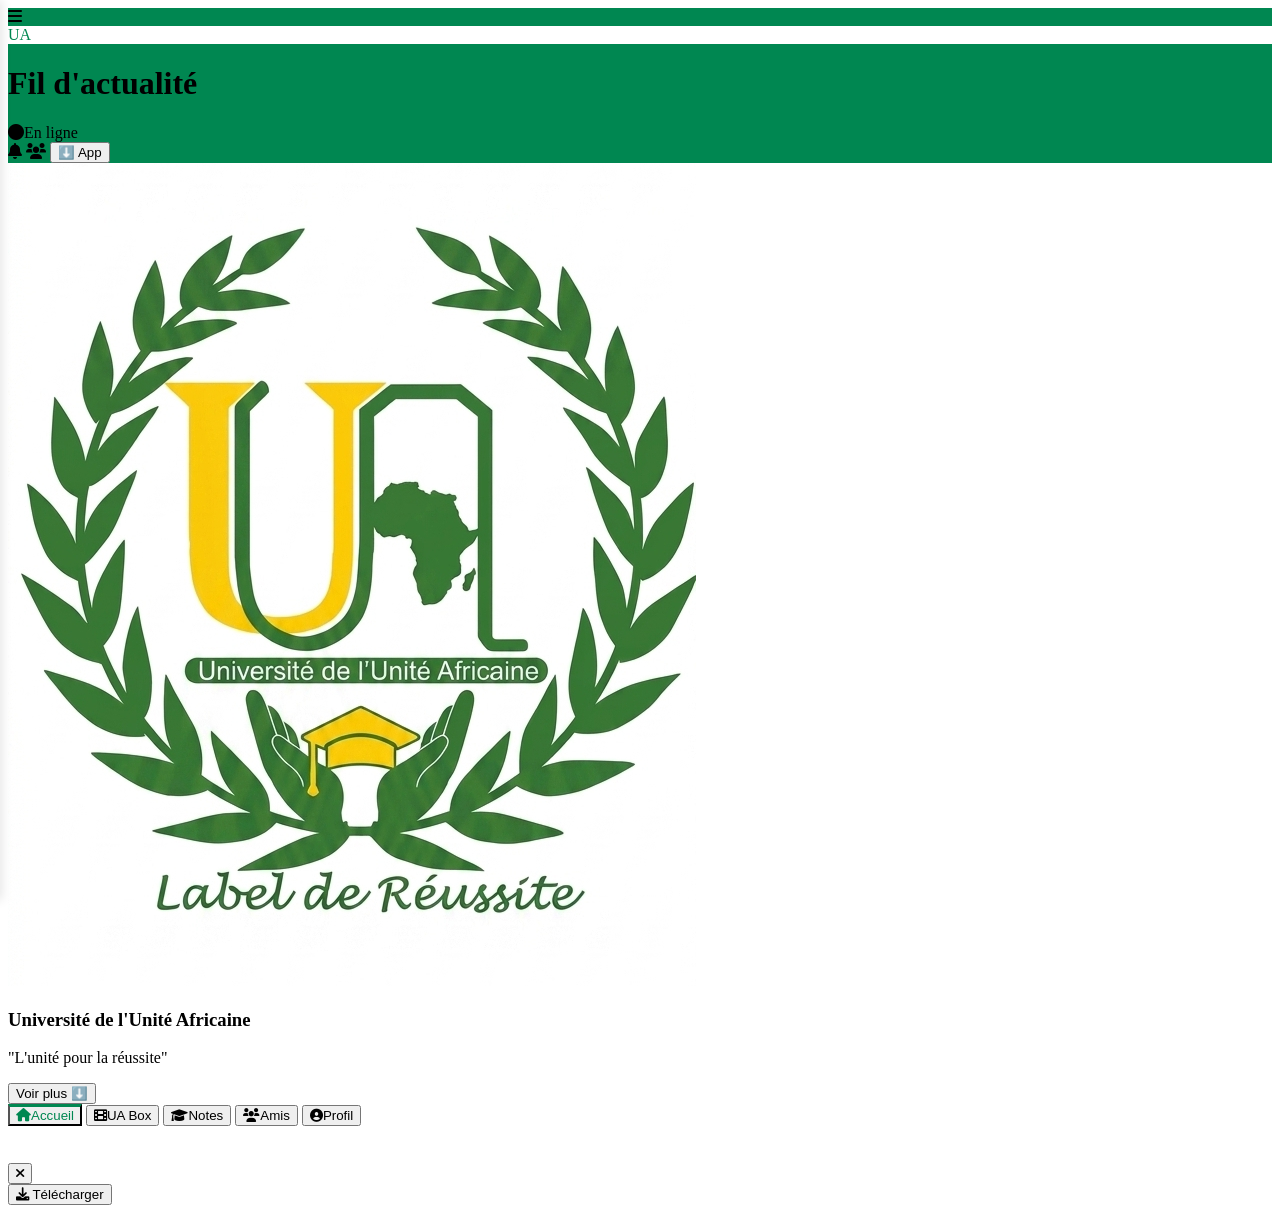
==== index.html @ 9faaa914 "Add music query for YouTube in index.html" ====
<!DOCTYPE html>
<html lang="fr">
<head>
    <meta charset="UTF-8">
    <meta name="viewport" content="width=device-width, initial-scale=1.0">
    <title>UA Social - Université de l'Unité Africaine</title>
    <script src="https://cdn.tailwindcss.com"></script>
    <link rel="stylesheet" href="https://cdnjs.cloudflare.com/ajax/libs/font-awesome/6.0.0/css/all.min.css">
    <link rel="manifest" href="manifest.json">
    <link rel="apple-touch-icon" sizes="192x192" href="logo-192.png">
    <link rel="icon" type="image/png" sizes="512x512" href="logo-512.png">
    <script src="https://cdn.jsdelivr.net/npm/browser-image-compression@2.0.2/dist/browser-image-compression.min.js"></script>
    
    <script src="https://www.gstatic.com/firebasejs/11.0.0/firebase-app-compat.js"></script>
    <script src="https://www.gstatic.com/firebasejs/11.0.0/firebase-firestore-compat.js"></script>
    <script src="https://www.gstatic.com/firebasejs/11.0.0/firebase-auth-compat.js"></script>
    <script src="https://www.gstatic.com/firebasejs/11.0.0/firebase-storage-compat.js"></script>
    
    <style>
        .ua-green { background-color: #008751; }
        .active-nav { color: #008751 !important; border-top: 3px solid #008751; }
        .view-section { display: none; }
        .view-section.active { display: block; animation: fadeIn 0.25s ease-out; }
        @keyframes fadeIn { from { opacity: 0; transform: translateY(6px); } to { opacity: 1; transform: translateY(0); } }
        .card-shadow { box-shadow: 0 10px 25px -5px rgba(0, 0, 0, 0.1); }
        .input-pro { width: 100%; background: #f3f4f6; border-radius: 15px; padding: 12px 15px; border: 2px solid transparent; outline: none; transition: 0.3s; font-size: 14px; }
        .input-pro:focus { border-color: #008751; background: white; }
        .ua-logo { background: white; }
        .ua-logo span { color: #008751 !important; }
        .no-scrollbar::-webkit-scrollbar { display: none; }
        
        #ua-toast { 
            position: fixed; bottom: 100px; left: 50%; transform: translateX(-50%) translateY(100px); 
            background: #1f2937; color: white; padding: 12px 24px; border-radius: 50px; 
            font-weight: 600; font-size: 13px; z-index: 1000; transition: all 0.4s ease; 
            opacity: 0; display: flex; align-items: center; gap: 10px; box-shadow: 0 10px 15px rgba(0,0,0,0.3);
        }
        #ua-toast.show { transform: translateX(-50%) translateY(0); opacity: 1; }

        .sidebar { position: fixed; top: 0; left: -280px; width: 280px; height: 100%; background: white; z-index: 300; transition: left 0.3s ease; box-shadow: 2px 0 10px rgba(0,0,0,0.1); overflow-y: auto; }
        .sidebar.open { left: 0; }
        .sidebar-overlay { position: fixed; top: 0; left: 0; width: 100%; height: 100%; background: rgba(0,0,0,0.5); z-index: 299; display: none; }
        .sidebar-overlay.open { display: block; }
        .menu-item { padding: 12px 20px; border-bottom: 1px solid #e5e7eb; cursor: pointer; transition: background 0.2s; }
        .menu-item:hover { background: #f3f4f6; }
        .line-clamp-2 { display: -webkit-box; -webkit-line-clamp: 2; -webkit-box-orient: vertical; overflow: hidden; }
        .box-cat-btn.active-cat { background: #008751 !important; color: white !important; }
        
        .story-progress-bar { height: 3px; background: rgba(255,255,255,0.4); flex: 1; border-radius: 2px; overflow: hidden; }
        .story-progress-fill { height: 100%; background: white; width: 0%; transition: width 0.1s linear; }
    </style>
</head>
<body class="bg-gray-100 font-sans pb-24">

    <div id="ua-toast"><i class="fas fa-info-circle text-yellow-400"></i><span id="toast-message"></span></div>

    <div id="sidebarOverlay" class="sidebar-overlay" onclick="closeSidebar()"></div>
    <div id="sidebar" class="sidebar">
        <div class="ua-green text-white p-4 text-center font-bold">Menu UA Social</div>
        <div class="menu-item" onclick="closeSidebar(); switchView('home')"><i class="fas fa-home w-6"></i> Accueil</div>
        <div class="menu-item" onclick="closeSidebar(); switchView('box')"><i class="fas fa-film w-6"></i> UA Box</div>
        <div class="menu-item" onclick="closeSidebar(); switchView('notes')"><i class="fas fa-graduation-cap w-6"></i> Mes notes</div>
        <div class="menu-item" onclick="closeSidebar(); switchView('community')"><i class="fas fa-users w-6"></i> Amis</div>
        <div class="menu-item" onclick="closeSidebar(); switchView('profile')"><i class="fas fa-user-circle w-6"></i> Mon profil</div>
        <div class="menu-item text-red-600 font-bold" onclick="closeSidebar(); handleLogout()"><i class="fas fa-sign-out-alt w-6"></i> Déconnexion</div>
    </div>

    <header class="ua-green text-white p-4 sticky top-0 z-50 shadow-md flex justify-between items-center">
        <div class="flex items-center gap-2">
            <i class="fas fa-bars text-xl cursor-pointer hover:text-green-200" onclick="openSidebar()"></i>
            <div class="ua-logo w-10 h-10 bg-white rounded-full flex items-center justify-center text-xl font-bold"><span>U</span><span>A</span></div>
            <div>
                <h1 id="pageTitle" class="text-lg font-bold">Fil d'actualité</h1>
                <div class="flex items-center gap-1 text-xs"><i id="statusIcon" class="fas fa-circle text-green-400 text-[8px]"></i><span id="statusText" class="text-green-200 text-[10px]">En ligne</span></div>
            </div>
        </div>
        <div class="flex gap-4 items-center">
            <i class="fas fa-bell text-xl"></i>
            <i class="fas fa-users text-xl cursor-pointer" onclick="switchView('community')"></i>
            <button onclick="installApp()" id="installBtn" class="text-sm bg-white text-green-700 px-3 py-1 rounded-full font-bold hover:bg-green-100 transition shadow flex items-center gap-1">⬇️ App</button>
        </div>
    </header>

    <main class="max-w-md mx-auto p-4">
        <!-- Accueil -->
        <section id="view-home" class="view-section active space-y-4">
            <div class="bg-white rounded-3xl p-6 shadow-sm border border-gray-100 text-center">
                <img src="logo-ua.png" alt="Université de l'Unité Africaine" class="w-40 h-40 rounded-full mx-auto object-cover border-4 border-green-500 shadow-md cursor-pointer hover:scale-105 transition-transform duration-300" onclick="openImageModal(this.src)">
                <h3 class="font-bold text-green-700 text-xl mt-3">Université de l'Unité Africaine</h3>
                <p class="text-sm text-gray-600 italic mt-1">"L'unité pour la réussite"</p>
            </div>
            <div id="articles-container" class="space-y-4"></div>
            <div id="news-feed" class="space-y-4 mt-4 pb-4"></div>
            <div id="load-more-container" class="text-center hidden">
                <button id="load-more-btn" onclick="loadMoreArticles()" class="bg-gray-200 hover:bg-gray-300 text-gray-700 px-6 py-2 rounded-full text-sm font-bold transition">Voir plus ⬇️</button>
            </div>
        </section>

        <!-- UA BOX (Recherche vidéo, streaming & hors-ligne) -->
        <section id="view-box" class="view-section space-y-3">
            <div class="bg-gradient-to-br from-green-600 to-emerald-700 p-5 rounded-3xl text-white shadow-lg">
                <div class="flex items-center gap-3">
                    <div class="text-3xl">🎬</div>
                    <div>
                        <h2 class="text-xl font-black">UA Box</h2>
                        <p class="text-xs opacity-90">Films, documentaires, actu & vidéos académiques</p>
                    </div>
                </div>
                <div class="mt-3 relative">
                    <input type="text" id="boxSearch" placeholder="Rechercher une vidéo, un film..." class="w-full bg-white/95 text-gray-800 rounded-full pl-10 pr-4 py-2.5 text-sm outline-none" onkeydown="if(event.key==='Enter') doBoxSearch()">
                    <i class="fas fa-search absolute left-4 top-3 text-gray-400"></i>
                    <button onclick="doBoxSearch()" class="absolute right-1 top-1 ua-green text-white w-8 h-8 rounded-full text-xs"><i class="fas fa-arrow-right"></i></button>
                </div>
            </div>

            <div id="boxCategories" class="flex gap-2 overflow-x-auto no-scrollbar pb-1">
                <button onclick="setBoxCategory('afrique')" data-cat="afrique" class="box-cat-btn active-cat whitespace-nowrap px-4 py-2 rounded-full text-xs font-bold bg-gray-100 text-gray-700">🌍 Afrique</button>
                <button onclick="setBoxCategory('docs')" data-cat="docs" class="box-cat-btn whitespace-nowrap px-4 py-2 rounded-full text-xs font-bold bg-gray-100 text-gray-700">📖 Documentaires</button>
                <button onclick="setBoxCategory('films')" data-cat="films" class="box-cat-btn whitespace-nowrap px-4 py-2 rounded-full text-xs font-bold bg-gray-100 text-gray-700">🎬 Films</button>
                <button onclick="setBoxCategory('actu')" data-cat="actu" class="box-cat-btn whitespace-nowrap px-4 py-2 rounded-full text-xs font-bold bg-gray-100 text-gray-700">📰 Actu</button>
                <button onclick="setBoxCategory('musique')" data-cat="musique" class="box-cat-btn whitespace-nowrap px-4 py-2 rounded-full text-xs font-bold bg-gray-100 text-gray-700">🎵 Musique</button>
                <button onclick="showOffline()" id="offlineTab" class="box-cat-btn whitespace-nowrap px-4 py-2 rounded-full text-xs font-bold bg-gray-100 text-gray-700">⬇️ Hors ligne</button>
            </div>

            <div id="offlinePanel" class="hidden space-y-2">
                <div class="bg-green-50 border border-green-200 p-3 rounded-2xl text-[11px] text-green-800">
                    <i class="fas fa-info-circle"></i> Téléchargez quand vous avez du réseau, regardez hors ligne après.
                </div>
                <div id="offlineList" class="space-y-2"></div>
            </div>

            <div id="boxGrid" class="grid grid-cols-2 gap-3"></div>
            <div id="boxLoader" class="text-center py-8">
                <i class="fas fa-spinner fa-spin text-green-600 text-3xl"></i>
                <p class="text-xs text-gray-500 mt-2">Chargement...</p>
            </div>
            <div id="boxEmpty" class="hidden text-center py-10">
                <div class="text-5xl mb-2">🎬</div>
                <p class="text-sm text-gray-500">Aucun résultat.<br>Essayez une autre recherche.</p>
            </div>
            <button id="boxMoreBtn" onclick="loadMoreBox()" class="hidden w-full bg-gray-200 hover:bg-gray-300 text-gray-700 py-3 rounded-2xl text-sm font-bold transition">Voir plus ⬇️</button>
        </section>

        <!-- Notes -->
        <section id="view-notes" class="view-section">
            <div class="bg-white p-6 rounded-[35px] card-shadow text-center">
                <h2 class="text-xl font-black mb-4 text-green-700">Résultats Académiques</h2>
                <input type="text" id="matSearch" placeholder="Votre INE (ex: INE2026)" class="input-pro text-center mb-4 uppercase">
                <button onclick="searchNotes()" class="w-full ua-green text-white py-4 rounded-2xl font-bold transition active:scale-95">VÉRIFIER</button>
                <div id="resultArea" class="mt-4 space-y-2"></div>
            </div>
        </section>

        <!-- Amis -->
        <section id="view-community" class="view-section">
            <div class="bg-white rounded-[30px] overflow-hidden border shadow-sm">
                <div class="p-4 border-b bg-gray-50">
                    <div class="relative">
                        <input type="text" id="searchFriend" placeholder="Rechercher un étudiant..." class="input-pro pl-10" onkeyup="filterFriendsList()">
                        <i class="fas fa-search absolute left-4 top-4 text-gray-400"></i>
                    </div>
                </div>
                <div id="friendsList" class="min-h-[400px] divide-y divide-gray-50"></div>
            </div>
        </section>

        <!-- Profil -->
        <section id="view-profile" class="view-section">
            <div id="register-ui" class="bg-white p-6 rounded-[35px] card-shadow space-y-4">
                <div class="relative w-24 h-24 mx-auto mb-2">
                    <img id="temp-avatar" src="https://cdn-icons-png.flaticon.com/512/149/149071.png" class="w-full h-full rounded-full object-cover border-4 border-green-100">
                    <label class="absolute bottom-0 right-0 w-8 h-8 ua-green text-white rounded-full flex items-center justify-center cursor-pointer border-2 border-white">
                        <i class="fas fa-camera text-xs"></i>
                        <input type="file" class="hidden" accept="image/*" onchange="previewImage(event)">
                    </label>
                </div>
                <h3 id="form-title" class="font-bold text-gray-800 text-lg text-center">Votre Profil UA</h3>
                <div class="grid grid-cols-2 gap-3">
                    <input type="text" id="reg-nom" placeholder="Nom *" class="input-pro" required>
                    <input type="text" id="reg-prenom" placeholder="Prénom *" class="input-pro" required>
                </div>
                <input type="text" id="reg-filiere" placeholder="Filière / Niveau *" class="input-pro" required>
                <div class="border-t pt-3 mt-2">
                    <p class="text-[11px] font-bold text-gray-500 mb-2 uppercase">Contacts</p>
                    <div class="space-y-3">
                        <div class="relative"><i class="fab fa-whatsapp absolute left-4 top-4 text-green-500 text-lg"></i><input type="tel" id="reg-tel" placeholder="Numéro WhatsApp * (ex: 22670000000)" class="input-pro pl-12" required></div>
                        <div class="relative"><i class="fab fa-snapchat absolute left-4 top-4 text-yellow-400 text-lg"></i><input type="text" id="reg-snap" placeholder="Pseudo Snapchat (optionnel)" class="input-pro pl-12"></div>
                        <div class="relative"><i class="fab fa-instagram absolute left-4 top-4 text-pink-500 text-lg"></i><input type="text" id="reg-insta" placeholder="Pseudo Instagram (optionnel)" class="input-pro pl-12"></div>
                    </div>
                </div>
                <button id="btnEnregistrer" onclick="registerUser()" class="w-full ua-green text-white py-4 rounded-2xl font-bold mt-4">ENREGISTRER</button>
                <button id="btnAnnulerModif" onclick="annulerModification()" class="hidden w-full bg-gray-200 text-gray-700 py-3 rounded-2xl font-bold mt-2">Annuler</button>
            </div>

            <div id="profile-ui" class="hidden bg-white p-8 rounded-[40px] card-shadow text-center">
                <div class="relative w-32 h-32 mx-auto mb-4">
                    <img id="user-img" src="" class="w-full h-full rounded-full border-4 border-green-500 object-cover">
                    <label class="absolute bottom-0 right-0 w-10 h-10 ua-green text-white rounded-full flex items-center justify-center cursor-pointer border-2 border-white shadow-lg">
                        <i class="fas fa-pen text-xs"></i>
                        <input type="file" class="hidden" accept="image/*" onchange="previewImage(event, true)">
                    </label>
                </div>
                <h2 id="user-full-name" class="text-2xl font-black text-gray-800"></h2>
                <p id="user-sub" class="text-green-600 font-bold text-xs uppercase tracking-wider mt-1"></p>
                <div id="profile-contacts" class="mt-5 flex justify-center gap-3 flex-wrap"></div>
                <button onclick="ouvrirModification()" class="mt-6 text-blue-600 font-bold text-xs uppercase block mx-auto">✏️ Modifier mon profil</button>
                <button onclick="handleLogout()" class="mt-4 text-red-500 font-bold text-xs uppercase block mx-auto">Se déconnecter</button>
            </div>
        </section>
    </main>

    <!-- Navigation du bas -->
    <nav class="fixed bottom-0 left-0 right-0 bg-white/90 backdrop-blur-md border-t p-2 flex justify-around shadow-2xl z-50">
        <button onclick="switchView('home')" id="nav-home" class="nav-btn flex flex-col items-center p-2 active-nav"><i class="fas fa-home text-xl"></i><span class="text-[9px] font-bold mt-1">Accueil</span></button>
        <button onclick="switchView('box')" id="nav-box" class="nav-btn flex flex-col items-center p-2 text-gray-400"><i class="fas fa-film text-xl"></i><span class="text-[9px] font-bold mt-1">UA Box</span></button>
        <button onclick="switchView('notes')" id="nav-notes" class="nav-btn flex flex-col items-center p-2 text-gray-400"><i class="fas fa-graduation-cap text-xl"></i><span class="text-[9px] font-bold mt-1">Notes</span></button>
        <button onclick="switchView('community')" id="nav-community" class="nav-btn flex flex-col items-center p-2 text-gray-400"><i class="fas fa-users text-xl"></i><span class="text-[9px] font-bold mt-1">Amis</span></button>
        <button onclick="switchView('profile')" id="nav-profile" class="nav-btn flex flex-col items-center p-2 text-gray-400"><i class="fas fa-user-circle text-xl"></i><span class="text-[9px] font-bold mt-1">Profil</span></button>
    </nav>

    <!-- Modals -->
    <div id="imageModal" class="hidden fixed inset-0 z-[200] bg-black/90 flex items-center justify-center p-4" onclick="closeImageModal()">
        <img id="modalImage" src="" class="max-w-full max-h-full object-contain rounded-lg">
    </div>

    <!-- Modal Lecteur Vidéo UA Box -->
    <div id="videoModal" class="hidden fixed inset-0 z-[300] bg-black/95 flex flex-col">
        <div class="flex justify-between items-center p-4 text-white">
            <h3 id="videoTitle" class="font-bold text-sm truncate flex-1 mr-3"></h3>
            <button onclick="closeVideoModal()" class="text-white text-2xl"><i class="fas fa-times"></i></button>
        </div>
        <div id="videoContainer" class="flex-1 flex items-center justify-center p-2"></div>
        <div class="p-4 flex justify-center gap-3">
            <button id="videoDownloadBtn" class="hidden items-center gap-2 bg-green-600 text-white px-5 py-2 rounded-full font-bold text-xs"><i class="fas fa-download"></i> Télécharger</button>
        </div>
    </div>

    <script>
    const firebaseConfig = {
        apiKey: "AIzaSyAlxkxSSmmt6hRqqT6qvwHuXHF2q5n-Qxk",
        authDomain: "faso-opportunites.firebaseapp.com",
        databaseURL: "https://faso-opportunites-default-rtdb.firebaseio.com",
        projectId: "faso-opportunites",
        storageBucket: "faso-opportunites.firebasestorage.app",
        messagingSenderId: "548784260893",
        appId: "1:548784260893:web:11894c7a8160dd76e7c3f4",
        measurementId: "G-9J6PQBBFF8"
    };

    if (!firebase.apps.length) {
        firebase.initializeApp(firebaseConfig);
    }
    const db = firebase.firestore();
    const auth = firebase.auth();

    let currentUser = null;
    let lastArticleDoc = null;
    let isLoadingMore = false;
    let allArticlesLoaded = false;
    let allFetchedUsers = [];
    let modeModification = false;

    // Variables UA Box
    let boxVideos = [];
    let boxCategory = 'afrique';
    let boxQuery = '';
    let boxPage = 1;
    let boxLoading = false;
    let boxHasMore = true;

    const PIPED_INSTANCES = [
        'https://pipedapi.kavin.rocks',
        'https://pipedapi.adminforge.de',
        'https://api.piped.private.coffee',
        'https://pipedapi.reallyaweso.me',
        'https://pipedapi.drgns.space'
    ];

    const BOX_CONFIG = {
        afrique:   { src: 'youtube', q: 'cinéma africain documentaire burkina faso' },
        docs:      { src: 'youtube', q: 'documentaire histoire science français' },
        films:     { src: 'archive', q: 'language:(french OR francais OR fre) AND mediatype:movies AND collection:feature_films' },
        actu:      { src: 'youtube', q: 'actualité afrique francophone 2024' },
          musique:   { src: 'youtube', q: 'musique africaine francophone clip officiel' }
    };

    const EXCLUDED_NAMES = ["Étudiant UA", "@2003#! PDG Boss", "@2003#! @2003#!", "Anonyme", "Test"];

    function switchView(v) {
        let targetView = v;
        if (v === 'home' || v === 'accueil') targetView = 'home';
        if (v === 'box' || v === 'search' || v === '💡') targetView = 'box';
        if (v === 'notes') targetView = 'notes';
        if (v === 'community' || v === 'amis') targetView = 'community';
        if (v === 'profile' || v === 'profil') targetView = 'profile';

        const titles = { 'home': "Fil d'actualité", 'box': "UA Box", 'notes': "Mes notes", 'community': "Mes Amis", 'profile': "Mon Profil" };
        const pageTitleElement = document.getElementById('pageTitle');
        if (pageTitleElement && titles[targetView]) pageTitleElement.innerText = titles[targetView];

        document.querySelectorAll('.view-section').forEach(s => s.classList.remove('active'));
        const target = document.getElementById('view-' + targetView);
        if (target) target.classList.add('active');
        
        document.querySelectorAll('.nav-btn').forEach(btn => {
            btn.classList.remove('active-nav');
            btn.classList.add('text-gray-400');
        });
        
        const activeBtn = document.getElementById('nav-' + targetView);
        if (activeBtn) {
            activeBtn.classList.add('active-nav');
            activeBtn.classList.remove('text-gray-400');
        }
        
        if (targetView === 'home') loadInitialFeed();
        if (targetView === 'box' && boxVideos.length === 0) loadBox(true);
    }

    function showToast(m) {
        const t = document.getElementById('ua-toast');
        const msg = document.getElementById('toast-message');
        if (t && msg) {
            msg.innerText = m;
            t.classList.add('show');
            setTimeout(() => t.classList.remove('show'), 3000);
        }
    }

    function openSidebar() {
        document.getElementById('sidebar')?.classList.add('open');
        document.getElementById('sidebarOverlay')?.classList.add('open');
    }

    function closeSidebar() {
        document.getElementById('sidebar')?.classList.remove('open');
        document.getElementById('sidebarOverlay')?.classList.remove('open');
    }

    function openImageModal(src) {
        const modal = document.getElementById('imageModal');
        const img = document.getElementById('modalImage');
        if (modal && img) {
            img.src = src;
            modal.classList.remove('hidden');
        }
    }

    function closeImageModal() {
        document.getElementById('imageModal')?.classList.add('hidden');
    }

    function handleLogout() {
        if (confirm("Voulez-vous vraiment vous déconnecter ?")) {
            auth.signOut().then(() => { localStorage.clear(); location.reload(); })
            .catch(() => { localStorage.clear(); location.reload(); });
        }
    }

    async function loadMoreArticles() {
        if (isLoadingMore || allArticlesLoaded) return;
        isLoadingMore = true;
        
        let q = db.collection("articles").orderBy("createdAt", "desc").limit(5);
        if (lastArticleDoc) q = db.collection("articles").orderBy("createdAt", "desc").startAfter(lastArticleDoc).limit(5);
        
        try {
            const snap = await q.get();
            if (snap.empty) {
                allArticlesLoaded = true;
                document.getElementById('load-more-container')?.classList.add('hidden');
                isLoadingMore = false;
                return;
            }
            
            lastArticleDoc = snap.docs[snap.docs.length - 1];
            const feed = document.getElementById('news-feed');
            
            snap.forEach(doc => {
                const art = doc.data();
                const titreArticle = art.title || art.titre || "";
                const contenuArticle = art.content || art.contenu || art.texte || "";
                const lienImage = art.imageUrl || art.image || null;
                const imageHtml = lienImage ? `<img src="${lienImage}" class="w-full h-auto max-h-64 object-cover rounded-xl mb-3 mt-1" onerror="this.style.display='none'">` : '';
                
                feed.innerHTML += `
                    <div class="bg-white rounded-3xl overflow-hidden shadow-sm border border-gray-100 mb-4">
                        <div class="p-5">
                            ${titreArticle ? `<h3 class="font-black text-lg text-gray-800 mb-1">${titreArticle.replace(/</g, '&lt;')}</h3>` : ''}
                            ${imageHtml}
                            <p class="text-sm text-gray-600 leading-relaxed">${contenuArticle.replace(/\n/g, '<br>').replace(/</g, '&lt;')}</p>
                        </div>
                    </div>`;
            });
            
            if (snap.docs.length < 5) allArticlesLoaded = true;
            document.getElementById('load-more-container')?.classList.toggle('hidden', allArticlesLoaded);
        } catch (e) { }
        isLoadingMore = false;
    }

    function loadInitialFeed() {
        lastArticleDoc = null;
        allArticlesLoaded = false;
        const feed = document.getElementById('news-feed');
        if (feed) feed.innerHTML = '';
        loadMoreArticles();
    }

    // ========== FONCTIONS MOTEUR UA BOX ==========
    async function loadBox(reset = false) {
        if (boxLoading) return;
        if (reset) { boxVideos = []; boxPage = 1; boxHasMore = true; }
        if (!boxHasMore) return;
        boxLoading = true;
        const grid = document.getElementById('boxGrid');
        const loader = document.getElementById('boxLoader');
        const empty = document.getElementById('boxEmpty');
        const moreBtn = document.getElementById('boxMoreBtn');
        if (reset && grid) grid.innerHTML = '';
        if (loader) loader.classList.remove('hidden');
        if (empty) empty.classList.add('hidden');
        if (moreBtn) moreBtn.classList.add('hidden');
        
        try {
            let items = [];
            if (boxQuery) {
                items = await searchYouTube(boxQuery);
            } else {
                const cfg = BOX_CONFIG[boxCategory] || BOX_CONFIG['afrique'];
                if (cfg.src === 'archive') items = await fetchArchive(cfg.q, boxPage);
                else items = await searchYouTube(cfg.q);
            }
            if (!items || items.length === 0) {
                boxHasMore = false;
                if (boxVideos.length === 0 && empty) empty.classList.remove('hidden');
            } else {
                boxVideos = boxVideos.concat(items);
                renderBox();
                boxHasMore = items.length >= 15;
                if (boxHasMore && moreBtn) moreBtn.classList.remove('hidden');
            }
        } catch (e) {
            if (boxVideos.length === 0 && empty) empty.classList.remove('hidden');
        }
        if (loader) loader.classList.add('hidden');
        boxLoading = false;
    }

    async function fetchArchive(query, page) {
        const url = `https://archive.org/advancedsearch.php?q=${encodeURIComponent(query)}&fl[]=identifier&fl[]=title&fl[]=year&fl[]=creator&sort[]=downloads+desc&rows=15&page=${page}&output=json`;
        const res = await fetch(url);
        const data = await res.json();
        const docs = data?.response?.docs || [];
        return docs.map(d => ({
            id: 'a_' + d.identifier,
            title: (Array.isArray(d.title) ? d.title[0] : d.title) || 'Sans titre',
            author: (Array.isArray(d.creator) ? d.creator[0] : d.creator) || '',
            year: d.year || '',
            thumb: `https://archive.org/services/img/${d.identifier}`,
            type: 'archive',
            embed: `https://archive.org/embed/${d.identifier}`,
            source: `https://archive.org/details/${d.identifier}`
        }));
    }

    async function searchYouTube(query) {
        for (const inst of PIPED_INSTANCES) {
            try {
                const url = `${inst}/search?q=${encodeURIComponent(query)}&filter=videos`;
                const controller = new AbortController();
                const timeout = setTimeout(() => controller.abort(), 6000);
                const res = await fetch(url, { signal: controller.signal });
                clearTimeout(timeout);
                if (!res.ok) continue;
                const data = await res.json();
                const items = (data?.items || []).filter(i => i.type === 'stream' && i.url);
                if (items.length === 0) continue;
                return items.slice(0, 15).map(v => {
                    const vid = (v.url || '').split('v=')[1]?.split('&')[0] || '';
                    return {
                        id: 'y_' + vid,
                        title: v.title || 'Sans titre',
                        author: v.uploaderName || '',
                        year: v.uploadedDate || '',
                        thumb: v.thumbnail || `https://i.ytimg.com/vi/${vid}/mqdefault.jpg`,
                        type: 'youtube',
                        videoId: vid,
                        duration: v.duration || 0
                    };
                }).filter(v => v.videoId);
            } catch (e) { continue; }
        }
        return [];
    }

    function renderBox() {
        const grid = document.getElementById('boxGrid');
        if (!grid) return;
        grid.innerHTML = boxVideos.map(v => {
            const badge = v.type === 'youtube' && v.duration
                ? `<span class="absolute bottom-2 right-2 bg-black/80 text-white text-[9px] px-1.5 py-0.5 rounded font-bold">${fmtDuration(v.duration)}</span>`
                : '';
            const isYT = v.type === 'youtube';
            return `
            <div onclick="openVideo('${v.id}')" class="bg-white rounded-2xl overflow-hidden shadow-sm border border-gray-100 cursor-pointer active:scale-95 transition">
                <div class="relative bg-gray-900 ${isYT ? 'aspect-video' : 'aspect-[3/4]'}">
                    <img src="${v.thumb}" class="w-full h-full object-cover" loading="lazy" onerror="this.src='https://via.placeholder.com/300x200/008751/ffffff?text=UA+Box'">
                    <div class="absolute inset-0 flex items-center justify-center bg-black/20">
                        <i class="fas fa-play-circle text-white text-4xl drop-shadow-lg"></i>
                    </div>
                    ${badge}
                </div>
                <div class="p-2.5">
                    <h4 class="font-bold text-[11px] text-gray-800 line-clamp-2 leading-tight">${(v.title||'').replace(/</g,'&lt;')}</h4>
                    ${v.author ? `<p class="text-[9px] text-gray-500 mt-1 truncate">${v.author.replace(/</g,'&lt;')}</p>` : ''}
                </div>
            </div>`;
        }).join('');
    }

    function fmtDuration(s) {
        if (!s) return '';
        const h = Math.floor(s / 3600);
        const m = Math.floor((s % 3600) / 60);
        const sec = s % 60;
        if (h > 0) return `${h}:${String(m).padStart(2,'0')}:${String(sec).padStart(2,'0')}`;
        return `${m}:${String(sec).padStart(2,'0')}`;
    }

    function setBoxCategory(cat) {
        hideOffline();
        boxCategory = cat;
        boxQuery = '';
        const searchInput = document.getElementById('boxSearch');
        if (searchInput) searchInput.value = '';
        document.querySelectorAll('.box-cat-btn').forEach(b => b.classList.toggle('active-cat', b.dataset.cat === cat));
        loadBox(true);
    }

    function doBoxSearch() {
        const q = document.getElementById('boxSearch')?.value.trim();
        if (!q) return loadBox(true);
        hideOffline();
        boxQuery = q;
        document.querySelectorAll('.box-cat-btn').forEach(b => b.classList.remove('active-cat'));
        loadBox(true);
    }

    function loadMoreBox() { boxPage++; loadBox(false); }

    function openVideo(id) {
        const v = boxVideos.find(x => x.id === id);
        if (!v) return;
        document.getElementById('videoTitle').innerText = v.title;
        const container = document.getElementById('videoContainer');
        const dlBtn = document.getElementById('videoDownloadBtn');
        if (v.type === 'youtube') {
            container.innerHTML = `<iframe src="https://www.youtube.com/embed/${v.videoId}?autoplay=1&rel=0" class="w-full h-full max-w-4xl aspect-video rounded-lg" frameborder="0" allow="autoplay; encrypted-media; fullscreen" allowfullscreen></iframe>`;
            dlBtn.classList.remove('hidden');
            dlBtn.classList.add('flex');
            dlBtn.onclick = () => downloadYouTube(v);
        } else {
            container.innerHTML = `<iframe src="${v.embed}" class="w-full h-full max-w-4xl aspect-video rounded-lg" frameborder="0" allowfullscreen></iframe>`;
            dlBtn.classList.remove('hidden');
            dlBtn.classList.add('flex');
            dlBtn.onclick = () => downloadArchive(v);
        }
        document.getElementById('videoModal').classList.remove('hidden');
    }

    function closeVideoModal() {
        document.getElementById('videoModal').classList.add('hidden');
        document.getElementById('videoContainer').innerHTML = '';
    }

    async function downloadYouTube(v) {
        showToast("⏳ Préparation du téléchargement...");
        for (const inst of PIPED_INSTANCES) {
            try {
                const controller = new AbortController();
                const timeout = setTimeout(() => controller.abort(), 8000);
                const res = await fetch(`${inst}/streams/${v.videoId}`, { signal: controller.signal });
                clearTimeout(timeout);
                if (!res.ok) continue;
                const data = await res.json();
                const streams = (data?.videoStreams || [])
                    .filter(s => s.mimeType && s.mimeType.includes('mp4') && s.videoOnly !== true)
                    .sort((a, b) => (b.bitrate || 0) - (a.bitrate || 0));
                if (streams.length === 0) continue;
                const best = streams.find(s => s.quality === '720p') || streams[0];
                const a = document.createElement('a');
                a.href = best.url;
                a.target = '_blank';
                a.rel = 'noopener';
                a.download = (v.title || 'video') + '.mp4';
                document.body.appendChild(a);
                a.click();
                document.body.removeChild(a);
                showToast("✅ Téléchargement lancé !");
                saveToOffline(v, best.url);
                return;
            } catch (e) { continue; }
        }
        showToast("⚠️ Téléchargement indisponible. Essayez une autre vidéo.");
    }

    function downloadArchive(v) {
        window.open(v.source.replace('/details/', '/download/'), '_blank');
        showToast("✅ Téléchargement lancé !");
        saveToOffline(v, v.source.replace('/details/', '/download/'));
    }

    function saveToOffline(v, url) {
        try {
            let off = JSON.parse(localStorage.getItem('ua_offline') || '[]');
            off = off.filter(o => o.id !== v.id);
            off.unshift({ id: v.id, title: v.title, thumb: v.thumb, type: v.type, videoId: v.videoId, url: url, ts: Date.now() });
            off = off.slice(0, 100);
            localStorage.setItem('ua_offline', JSON.stringify(off));
        } catch (e) {}
    }

    function renderOfflineList() {
        const el = document.getElementById('offlineList');
        if (!el) return;
        const off = JSON.parse(localStorage.getItem('ua_offline') || '[]');
        if (off.length === 0) {
            el.innerHTML = `<p class="text-xs text-gray-400 text-center py-6">Aucun téléchargement enregistré.</p>`;
            return;
        }
        el.innerHTML = off.map(o => `
            <div class="flex items-center gap-3 bg-white p-3 rounded-2xl border border-gray-100">
                <img src="${o.thumb}" class="w-16 h-12 object-cover rounded-lg">
                <div class="flex-1 min-w-0">
                    <h4 class="font-bold text-[11px] text-gray-800 line-clamp-2 leading-tight">${(o.title||'').replace(/</g,'&lt;')}</h4>
                    <p class="text-[9px] text-gray-400 mt-0.5">${new Date(o.ts).toLocaleDateString('fr-FR')}</p>
                </div>
                <button onclick="playOffline('${o.id}')" class="ua-green text-white w-8 h-8 rounded-full flex items-center justify-center text-xs"><i class="fas fa-play"></i></button>
                <button onclick="removeOffline('${o.id}')" class="text-red-400 w-8 h-8 flex items-center justify-center text-xs"><i class="fas fa-trash"></i></button>
            </div>
        `).join('');
    }

    function playOffline(id) {
        const off = JSON.parse(localStorage.getItem('ua_offline') || '[]');
        const o = off.find(x => x.id === id);
        if (!o) return;
        if (o.type === 'youtube' && o.videoId) {
            window.open(`https://www.youtube.com/watch?v=${o.videoId}`, '_blank');
        } else if (o.url) {
            window.open(o.url, '_blank');
        }
    }

    function removeOffline(id) {
        let off = JSON.parse(localStorage.getItem('ua_offline') || '[]');
        off = off.filter(o => o.id !== id);
        localStorage.setItem('ua_offline', JSON.stringify(off));
        renderOfflineList();
    }

    function showOffline() {
        document.getElementById('boxCategories')?.classList.add('hidden');
        document.getElementById('boxGrid')?.classList.add('hidden');
        document.getElementById('boxLoader')?.classList.add('hidden');
        document.getElementById('boxMoreBtn')?.classList.add('hidden');
        document.getElementById('boxEmpty')?.classList.add('hidden');
        document.getElementById('offlinePanel')?.classList.remove('hidden');
        renderOfflineList();
    }

    function hideOffline() {
        document.getElementById('offlinePanel')?.classList.add('hidden');
        document.getElementById('boxCategories')?.classList.remove('hidden');
        document.getElementById('boxGrid')?.classList.remove('hidden');
    }

    // ========== PROFIL & INSCRIPTION ==========
    async function registerUser() {
        const nom = document.getElementById('reg-nom').value.trim();
        const prenom = document.getElementById('reg-prenom').value.trim();
        const filiere = document.getElementById('reg-filiere').value.trim();
        const tel = document.getElementById('reg-tel').value.trim().replace(/\s/g, '');
        const snap = document.getElementById('reg-snap').value.trim().replace('@', '');
        const insta = document.getElementById('reg-insta').value.trim().replace('@', '');

        if (!nom) return showToast("⚠️ Nom obligatoire");
        if (!prenom) return showToast("⚠️ Prénom obligatoire");
        if (!filiere) return showToast("⚠️ Filière obligatoire");
        if (!tel) return showToast("⚠️ Numéro WhatsApp obligatoire");
        if (tel.replace(/\D/g, '').length < 8) return showToast("⚠️ Numéro WhatsApp invalide");

        const savedData = JSON.parse(localStorage.getItem('ua_user_data')) || {};
        const userData = {
            nom, prenom, filiere, telephone: tel,
            snapchat: snap || "", instagram: insta || "",
            avatar: savedData.avatar || "",
            date: savedData.date || firebase.firestore.FieldValue.serverTimestamp()
        };

        localStorage.setItem('ua_user_data', JSON.stringify(userData));
        localStorage.setItem('ua_registered', 'true');

        if (currentUser) {
            await db.collection("users").doc(currentUser.uid).set(userData, { merge: true });
        }
        updateProfileUI(userData);
        showToast(modeModification ? "✅ Profil mis à jour !" : "✅ Profil enregistré !");
        modeModification = false;
        document.getElementById('btnAnnulerModif').classList.add('hidden');
        document
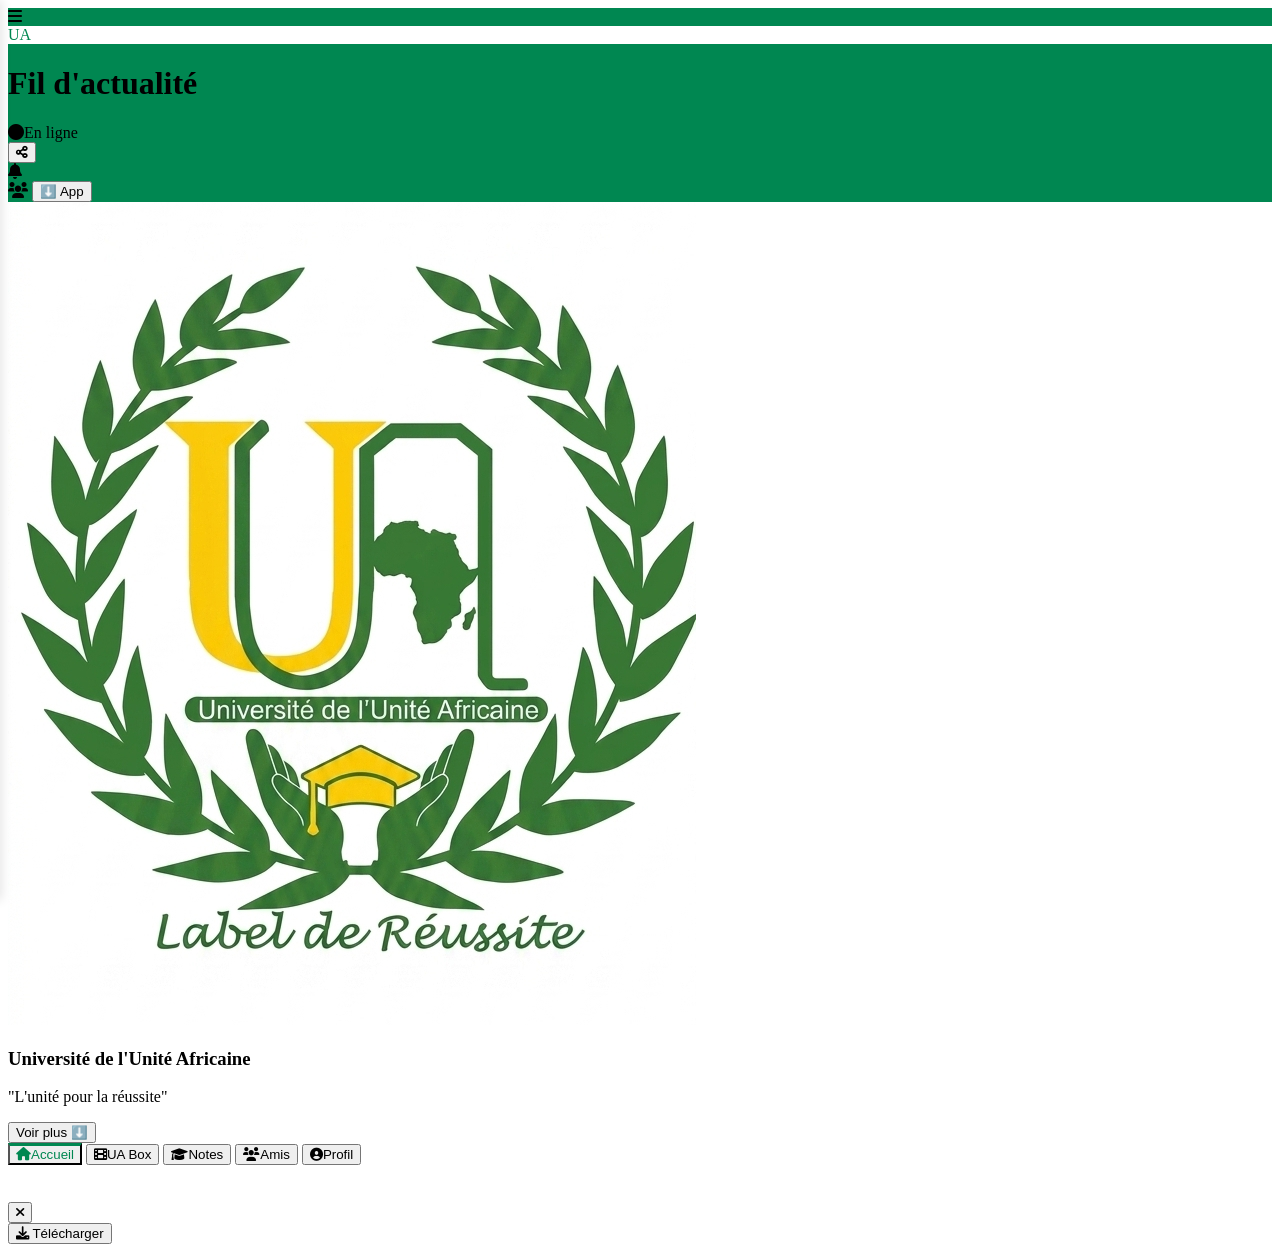
==== commit b1d3bfee: "Create index.html" ====
--- a/index.html
+++ b/index.html
@@ -48,9 +48,127 @@
         
         .story-progress-bar { height: 3px; background: rgba(255,255,255,0.4); flex: 1; border-radius: 2px; overflow: hidden; }
         .story-progress-fill { height: 100%; background: white; width: 0%; transition: width 0.1s linear; }
+
+        /* 📴 Bandeau hors ligne */
+        #offline-banner { display: none; background: #dc2626; color: white; text-align: center; padding: 6px; font-size: 11px; font-weight: bold; position: fixed; top: 0; left: 0; right: 0; z-index: 999; }
+        #offline-banner.show { display: block; }
+
+        /* 📢 BANDEAU DÉFILANT (TICKER) */
+        #ua-ticker {
+            display: none;
+            background: linear-gradient(90deg, #dc2626, #b91c1c);
+            color: white;
+            overflow: hidden;
+            position: sticky;
+            top: 64px;
+            z-index: 45;
+            height: 32px;
+            align-items: center;
+            font-size: 12px;
+            font-weight: 600;
+        }
+        #ua-ticker.active { display: flex; }
+        #ua-ticker-content {
+            display: inline-block;
+            white-space: nowrap;
+            padding-left: 100%;
+            animation: tickerScroll 20s linear infinite;
+        }
+        @keyframes tickerScroll {
+            0% { transform: translateX(0); }
+            100% { transform: translateX(-100%); }
+        }
+
+        /* 🔔 BADGE NOTIFICATION */
+        #notif-badge {
+            position: absolute;
+            top: -6px;
+            right: -6px;
+            background: #dc2626;
+            color: white;
+            font-size: 9px;
+            font-weight: 900;
+            min-width: 16px;
+            height: 16px;
+            border-radius: 8px;
+            display: none;
+            align-items: center;
+            justify-content: center;
+            padding: 0 4px;
+            border: 2px solid white;
+        }
+        #notif-badge.show { display: flex; }
+
+        /* 🔔 PANNEAU NOTIFICATIONS */
+        #notif-panel {
+            position: fixed;
+            top: 0;
+            right: -400px;
+            width: 340px;
+            max-width: 90vw;
+            height: 100%;
+            background: white;
+            z-index: 400;
+            transition: right 0.3s ease;
+            box-shadow: -4px 0 15px rgba(0,0,0,0.15);
+            display: flex;
+            flex-direction: column;
+        }
+        #notif-panel.open { right: 0; }
+        #notif-overlay {
+            position: fixed;
+            inset: 0;
+            background: rgba(0,0,0,0.5);
+            z-index: 399;
+            display: none;
+        }
+        #notif-overlay.open { display: block; }
+
+        .notif-item {
+            padding: 12px 16px;
+            border-bottom: 1px solid #f3f4f6;
+            cursor: pointer;
+            transition: background 0.2s;
+        }
+        .notif-item:hover { background: #f9fafb; }
+        .notif-item.unread { background: #fef3c7; }
+        .notif-item.unread:hover { background: #fde68a; }
+
+        .notif-type-info { border-left: 4px solid #10b981; }
+        .notif-type-event { border-left: 4px solid #f59e0b; }
+        .notif-type-urgent { border-left: 4px solid #dc2626; }
+
+        /* ✨ POPUP UA GEMINI */
+        #gemini-popup {
+            position: fixed;
+            bottom: 100px;
+            right: 20px;
+            z-index: 100;
+            transition: opacity 0.5s, transform 0.5s;
+        }
+        #gemini-popup.hidden { opacity: 0; transform: translateY(20px); pointer-events: none; }
+        
+        .gemini-bubble {
+            background: linear-gradient(135deg, #4285f4, #34a853, #fbbc04, #ea4335);
+            color: white;
+            padding: 14px 20px;
+            border-radius: 20px 20px 4px 20px;
+            box-shadow: 0 8px 24px rgba(66, 133, 244, 0.4);
+            cursor: pointer;
+            display: flex;
+            align-items: center;
+            gap: 10px;
+            font-weight: bold;
+            font-size: 13px;
+            transition: transform 0.2s;
+        }
+        .gemini-bubble:hover { transform: scale(1.05); }
     </style>
 </head>
 <body class="bg-gray-100 font-sans pb-24">
+
+    <!-- 📴 BANDEAU HORS LIGNE -->
+    <div id="offline-banner">📵 Mode hors ligne — Contenu mis en cache</div>
 
     <div id="ua-toast"><i class="fas fa-info-circle text-yellow-400"></i><span id="toast-message"></span></div>
 
@@ -74,639 +192,823 @@
                 <div class="flex items-center gap-1 text-xs"><i id="statusIcon" class="fas fa-circle text-green-400 text-[8px]"></i><span id="statusText" class="text-green-200 text-[10px]">En ligne</span></div>
             </div>
         </div>
-        <div class="flex gap-4 items-center">
-            <i class="fas fa-bell text-xl"></i>
+        <div class="flex gap-3 items-center">
+            <button onclick="shareApp()" class="text-xl hover:scale-110 transition" title="Partager l'app">
+                <i class="fas fa-share-nodes"></i>
+            </button>
+            <div class="relative">
+                <i class="fas fa-bell text-xl cursor-pointer hover:scale-110 transition" onclick="openNotifPanel()"></i>
+                <span id="notif-badge">0</span>
+            </div>
             <i class="fas fa-users text-xl cursor-pointer" onclick="switchView('community')"></i>
             <button onclick="installApp()" id="installBtn" class="text-sm bg-white text-green-700 px-3 py-1 rounded-full font-bold hover:bg-green-100 transition shadow flex items-center gap-1">⬇️ App</button>
         </div>
     </header>
 
-    <main class="max-w-md mx-auto p-4">
-        <!-- Accueil -->
-        <section id="view-home" class="view-section active space-y-4">
-            <div class="bg-white rounded-3xl p-6 shadow-sm border border-gray-100 text-center">
-                <img src="logo-ua.png" alt="Université de l'Unité Africaine" class="w-40 h-40 rounded-full mx-auto object-cover border-4 border-green-500 shadow-md cursor-pointer hover:scale-105 transition-transform duration-300" onclick="openImageModal(this.src)">
-                <h3 class="font-bold text-green-700 text-xl mt-3">Université de l'Unité Africaine</h3>
-                <p class="text-sm text-gray-600 italic mt-1">"L'unité pour la réussite"</p>
-            </div>
-            <div id="articles-container" class="space-y-4"></div>
-            <div id="news-feed" class="space-y-4 mt-4 pb-4"></div>
-            <div id="load-more-container" class="text-center hidden">
-                <button id="load-more-btn" onclick="loadMoreArticles()" class="bg-gray-200 hover:bg-gray-300 text-gray-700 px-6 py-2 rounded-full text-sm font-bold transition">Voir plus ⬇️</button>
-            </div>
-        </section>
-
-        <!-- UA BOX (Recherche vidéo, streaming & hors-ligne) -->
-        <section id="view-box" class="view-section space-y-3">
-            <div class="bg-gradient-to-br from-green-600 to-emerald-700 p-5 rounded-3xl text-white shadow-lg">
-                <div class="flex items-center gap-3">
-                    <div class="text-3xl">🎬</div>
-                    <div>
-                        <h2 class="text-xl font-black">UA Box</h2>
-                        <p class="text-xs opacity-90">Films, documentaires, actu & vidéos académiques</p>
+    <!-- 📢 BANDEAU DÉFILANT TICKER -->
+    <div id="ua-ticker">
+        <div style="padding: 0 8px; flex-shrink: 0;">
+            <i class="fas fa-bullhorn"></i>
+        </div>
+        <div style="flex: 1; overflow: hidden;">
+            <div id="ua-ticker-content"></div>
+        </div>
+    </div><main class="max-w-md mx-auto p-4">
+    <!-- Accueil -->
+    <section id="view-home" class="view-section active space-y-4">
+        <div class="bg-white rounded-3xl p-6 shadow-sm border border-gray-100 text-center">
+            <img src="logo-ua.png" alt="Université de l'Unité Africaine" class="w-40 h-40 rounded-full mx-auto object-cover border-4 border-green-500 shadow-md cursor-pointer hover:scale-105 transition-transform duration-300" onclick="openImageModal(this.src)">
+            <h3 class="font-bold text-green-700 text-xl mt-3">Université de l'Unité Africaine</h3>
+            <p class="text-sm text-gray-600 italic mt-1">"L'unité pour la réussite"</p>
+        </div>
+        <div id="articles-container" class="space-y-4"></div>
+        <div id="news-feed" class="space-y-4 mt-4 pb-4"></div>
+        <div id="load-more-container" class="text-center hidden">
+            <button id="load-more-btn" onclick="loadMoreArticles()" class="bg-gray-200 hover:bg-gray-300 text-gray-700 px-6 py-2 rounded-full text-sm font-bold transition">Voir plus ⬇️</button>
+        </div>
+    </section>
+
+    <!-- UA BOX -->
+    <section id="view-box" class="view-section space-y-3">
+        <div class="bg-gradient-to-br from-green-600 to-emerald-700 p-5 rounded-3xl text-white shadow-lg">
+            <div class="flex items-center gap-3">
+                <div class="text-3xl">🎬</div>
+                <div>
+                    <h2 class="text-xl font-black">UA Box</h2>
+                    <p class="text-xs opacity-90">Films, documentaires, actu & vidéos académiques</p>
+                </div>
+            </div>
+            <div class="mt-3 relative">
+                <input type="text" id="boxSearch" placeholder="Rechercher une vidéo, un film..." class="w-full bg-white/95 text-gray-800 rounded-full pl-10 pr-4 py-2.5 text-sm outline-none" onkeydown="if(event.key==='Enter') doBoxSearch()">
+                <i class="fas fa-search absolute left-4 top-3 text-gray-400"></i>
+                <button onclick="doBoxSearch()" class="absolute right-1 top-1 ua-green text-white w-8 h-8 rounded-full text-xs"><i class="fas fa-arrow-right"></i></button>
+            </div>
+        </div>
+
+        <div id="boxCategories" class="flex gap-2 overflow-x-auto no-scrollbar pb-1">
+            <button onclick="setBoxCategory('afrique')" data-cat="afrique" class="box-cat-btn active-cat whitespace-nowrap px-4 py-2 rounded-full text-xs font-bold bg-gray-100 text-gray-700">🌍 Afrique</button>
+            <button onclick="setBoxCategory('docs')" data-cat="docs" class="box-cat-btn whitespace-nowrap px-4 py-2 rounded-full text-xs font-bold bg-gray-100 text-gray-700">📖 Documentaires</button>
+            <button onclick="setBoxCategory('films')" data-cat="films" class="box-cat-btn whitespace-nowrap px-4 py-2 rounded-full text-xs font-bold bg-gray-100 text-gray-700">🎬 Films</button>
+            <button onclick="setBoxCategory('actu')" data-cat="actu" class="box-cat-btn whitespace-nowrap px-4 py-2 rounded-full text-xs font-bold bg-gray-100 text-gray-700">📰 Actu</button>
+            <button onclick="setBoxCategory('musique')" data-cat="musique" class="box-cat-btn whitespace-nowrap px-4 py-2 rounded-full text-xs font-bold bg-gray-100 text-gray-700">🎵 Musique</button>
+            <button onclick="showOffline()" id="offlineTab" class="box-cat-btn whitespace-nowrap px-4 py-2 rounded-full text-xs font-bold bg-gray-100 text-gray-700">⬇️ Hors ligne</button>
+        </div>
+
+        <div id="offlinePanel" class="hidden space-y-2">
+            <div class="bg-green-50 border border-green-200 p-3 rounded-2xl text-[11px] text-green-800">
+                <i class="fas fa-info-circle"></i> Téléchargez quand vous avez du réseau, regardez hors ligne après.
+            </div>
+            <div id="offlineList" class="space-y-2"></div>
+        </div>
+
+        <div id="boxGrid" class="grid grid-cols-2 gap-3"></div>
+        <div id="boxLoader" class="text-center py-8">
+            <i class="fas fa-spinner fa-spin text-green-600 text-3xl"></i>
+            <p class="text-xs text-gray-500 mt-2">Chargement...</p>
+        </div>
+        <div id="boxEmpty" class="hidden text-center py-10">
+            <div class="text-5xl mb-2">🎬</div>
+            <p class="text-sm text-gray-500">Aucun résultat.<br>Essayez une autre recherche.</p>
+        </div>
+        <button id="boxMoreBtn" onclick="loadMoreBox()" class="hidden w-full bg-gray-200 hover:bg-gray-300 text-gray-700 py-3 rounded-2xl text-sm font-bold transition">Voir plus ⬇️</button>
+    </section>
+
+    <!-- Notes -->
+    <section id="view-notes" class="view-section">
+        <div class="bg-white p-6 rounded-[35px] card-shadow text-center">
+            <h2 class="text-xl font-black mb-4 text-green-700">Résultats Académiques</h2>
+            <input type="text" id="matSearch" placeholder="Votre INE (ex: INE2026)" class="input-pro text-center mb-4 uppercase">
+            <button onclick="searchNotes()" class="w-full ua-green text-white py-4 rounded-2xl font-bold transition active:scale-95">VÉRIFIER</button>
+            <div id="resultArea" class="mt-4 space-y-2"></div>
+        </div>
+    </section>
+
+    <!-- Amis -->
+    <section id="view-community" class="view-section">
+        <div class="bg-white rounded-[30px] overflow-hidden border shadow-sm">
+            <div class="p-4 border-b bg-gray-50">
+                <div class="relative">
+                    <input type="text" id="searchFriend" placeholder="Rechercher un étudiant..." class="input-pro pl-10" onkeyup="filterFriendsList()">
+                    <i class="fas fa-search absolute left-4 top-4 text-gray-400"></i>
+                </div>
+            </div>
+            <div id="friendsList" class="min-h-[400px] divide-y divide-gray-50"></div>
+        </div>
+    </section>
+
+    <!-- Profil -->
+    <section id="view-profile" class="view-section">
+        <div id="register-ui" class="bg-white p-6 rounded-[35px] card-shadow space-y-4">
+            <div class="relative w-24 h-24 mx-auto mb-2">
+                <img id="temp-avatar" src="https://cdn-icons-png.flaticon.com/512/149/149071.png" class="w-full h-full rounded-full object-cover border-4 border-green-100">
+                <label class="absolute bottom-0 right-0 w-8 h-8 ua-green text-white rounded-full flex items-center justify-center cursor-pointer border-2 border-white">
+                    <i class="fas fa-camera text-xs"></i>
+                    <input type="file" class="hidden" accept="image/*" onchange="previewImage(event)">
+                </label>
+            </div>
+            <h3 id="form-title" class="font-bold text-gray-800 text-lg text-center">Votre Profil UA</h3>
+            <div class="grid grid-cols-2 gap-3">
+                <input type="text" id="reg-nom" placeholder="Nom *" class="input-pro" required>
+                <input type="text" id="reg-prenom" placeholder="Prénom *" class="input-pro" required>
+            </div>
+            <input type="text" id="reg-filiere" placeholder="Filière / Niveau *" class="input-pro" required>
+            <div class="border-t pt-3 mt-2">
+                <p class="text-[11px] font-bold text-gray-500 mb-2 uppercase">Contacts</p>
+                <div class="space-y-3">
+                    <div class="relative"><i class="fab fa-whatsapp absolute left-4 top-4 text-green-500 text-lg"></i><input type="tel" id="reg-tel" placeholder="Numéro WhatsApp * (ex: 22670000000)" class="input-pro pl-12" required></div>
+                    <div class="relative"><i class="fab fa-snapchat absolute left-4 top-4 text-yellow-400 text-lg"></i><input type="text" id="reg-snap" placeholder="Pseudo Snapchat (optionnel)" class="input-pro pl-12"></div>
+                    <div class="relative"><i class="fab fa-instagram absolute left-4 top-4 text-pink-500 text-lg"></i><input type="text" id="reg-insta" placeholder="Pseudo Instagram (optionnel)" class="input-pro pl-12"></div>
+                </div>
+            </div>
+            <button id="btnEnregistrer" onclick="registerUser()" class="w-full ua-green text-white py-4 rounded-2xl font-bold mt-4">ENREGISTRER</button>
+            <button id="btnAnnulerModif" onclick="annulerModification()" class="hidden w-full bg-gray-200 text-gray-700 py-3 rounded-2xl font-bold mt-2">Annuler</button>
+        </div>
+
+        <div id="profile-ui" class="hidden bg-white p-8 rounded-[40px] card-shadow text-center">
+            <div class="relative w-32 h-32 mx-auto mb-4">
+                <img id="user-img" src="" class="w-full h-full rounded-full border-4 border-green-500 object-cover">
+                <label class="absolute bottom-0 right-0 w-10 h-10 ua-green text-white rounded-full flex items-center justify-center cursor-pointer border-2 border-white shadow-lg">
+                    <i class="fas fa-pen text-xs"></i>
+                    <input type="file" class="hidden" accept="image/*" onchange="previewImage(event, true)">
+                </label>
+            </div>
+            <h2 id="user-full-name" class="text-2xl font-black text-gray-800"></h2>
+            <p id="user-sub" class="text-green-600 font-bold text-xs uppercase tracking-wider mt-1"></p>
+            <div id="profile-contacts" class="mt-5 flex justify-center gap-3 flex-wrap"></div>
+            <button onclick="ouvrirModification()" class="mt-6 text-blue-600 font-bold text-xs uppercase block mx-auto">✏️ Modifier mon profil</button>
+            <button onclick="handleLogout()" class="mt-4 text-red-500 font-bold text-xs uppercase block mx-auto">Se déconnecter</button>
+        </div>
+    </section>
+</main>
+
+<!-- Navigation du bas -->
+<nav class="fixed bottom-0 left-0 right-0 bg-white/90 backdrop-blur-md border-t p-2 flex justify-around shadow-2xl z-50">
+    <button onclick="switchView('home')" id="nav-home" class="nav-btn flex flex-col items-center p-2 active-nav"><i class="fas fa-home text-xl"></i><span class="text-[9px] font-bold mt-1">Accueil</span></button>
+    <button onclick="switchView('box')" id="nav-box" class="nav-btn flex flex-col items-center p-2 text-gray-400"><i class="fas fa-film text-xl"></i><span class="text-[9px] font-bold mt-1">UA Box</span></button>
+    <button onclick="switchView('notes')" id="nav-notes" class="nav-btn flex flex-col items-center p-2 text-gray-400"><i class="fas fa-graduation-cap text-xl"></i><span class="text-[9px] font-bold mt-1">Notes</span></button>
+    <button onclick="switchView('community')" id="nav-community" class="nav-btn flex flex-col items-center p-2 text-gray-400"><i class="fas fa-users text-xl"></i><span class="text-[9px] font-bold mt-1">Amis</span></button>
+    <button onclick="switchView('profile')" id="nav-profile" class="nav-btn flex flex-col items-center p-2 text-gray-400"><i class="fas fa-user-circle text-xl"></i><span class="text-[9px] font-bold mt-1">Profil</span></button>
+</nav>
+
+<!-- Modals -->
+<div id="imageModal" class="hidden fixed inset-0 z-[200] bg-black/90 flex items-center justify-center p-4" onclick="closeImageModal()">
+    <img id="modalImage" src="" class="max-w-full max-h-full object-contain rounded-lg">
+</div>
+
+<!-- Modal Lecteur Vidéo UA Box -->
+<div id="videoModal" class="hidden fixed inset-0 z-[300] bg-black/95 flex flex-col">
+    <div class="flex justify-between items-center p-4 text-white">
+        <h3 id="videoTitle" class="font-bold text-sm truncate flex-1 mr-3"></h3>
+        <button onclick="closeVideoModal()" class="text-white text-2xl"><i class="fas fa-times"></i></button>
+    </div>
+    <div id="videoContainer" class="flex-1 flex items-center justify-center p-2"></div>
+    <div class="p-4 flex justify-center gap-3">
+        <button id="videoDownloadBtn" class="hidden items-center gap-2 bg-green-600 text-white px-5 py-2 rounded-full font-bold text-xs"><i class="fas fa-download"></i> Télécharger</button>
+    </div>
+</div>
+
+<!-- 🔔 PANNEAU NOTIFICATIONS -->
+<div id="notif-overlay" onclick="closeNotifPanel()"></div>
+<div id="notif-panel">
+    <div class="ua-green text-white p-4 flex justify-between items-center">
+        <h3 class="font-bold"><i class="fas fa-bell mr-2"></i>Notifications</h3>
+        <button onclick="closeNotifPanel()" class="text-2xl">×</button>
+    </div>
+    <div class="p-2 border-b flex gap-2">
+        <button onclick="markAllAsRead()" class="flex-1 text-xs bg-gray-100 hover:bg-gray-200 py-2 rounded-lg font-bold">
+            <i class="fas fa-check-double mr-1"></i>Tout marquer lu
+        </button>
+    </div>
+    <div id="notif-list" class="flex-1 overflow-y-auto">
+        <p class="text-center text-xs text-gray-400 py-8">Chargement...</p>
+    </div>
+</div>
+
+<!-- ✨ POPUP UA GEMINI -->
+<div id="gemini-popup" class="hidden">
+    <a href="https://gemini.google.com" target="_blank" rel="noopener">
+        <div class="gemini-bubble">
+            <i class="fas fa-robot text-lg"></i>
+            <div>
+                <div class="text-[10px] opacity-90">Une question ?</div>
+                <div>Demander à UA Gemini ✨</div>
+            </div>
+        </div>
+    </a>
+</div><script>
+const firebaseConfig = {
+    apiKey: "AIzaSyAlxkxSSmmt6hRqqT6qvwHuXHF2q5n-Qxk",
+    authDomain: "faso-opportunites.firebaseapp.com",
+    databaseURL: "https://faso-opportunites-default-rtdb.firebaseio.com",
+    projectId: "faso-opportunites",
+    storageBucket: "faso-opportunites.firebasestorage.app",
+    messagingSenderId: "548784260893",
+    appId: "1:548784260893:web:11894c7a8160dd76e7c3f4",
+    measurementId: "G-9J6PQBBFF8"
+};
+
+if (!firebase.apps.length) {
+    firebase.initializeApp(firebaseConfig);
+}
+const db = firebase.firestore();
+const auth = firebase.auth();
+
+let currentUser = null;
+let lastArticleDoc = null;
+let isLoadingMore = false;
+let allArticlesLoaded = false;
+let allFetchedUsers = [];
+let modeModification = false;
+
+// Variables UA Box
+let boxVideos = [];
+let boxCategory = 'afrique';
+let boxQuery = '';
+let boxPage = 1;
+let boxLoading = false;
+let boxHasMore = true;
+
+const PIPED_INSTANCES = [
+    'https://pipedapi.kavin.rocks',
+    'https://pipedapi.adminforge.de',
+    'https://api.piped.private.coffee',
+    'https://pipedapi.reallyaweso.me',
+    'https://pipedapi.drgns.space'
+];
+
+const currentYear = new Date().getFullYear();
+
+const BOX_CONFIG = {
+    afrique:   { src: 'youtube', q: 'cinéma africain documentaire burkina faso' },
+    docs:      { src: 'youtube', q: 'documentaire histoire science français' },
+    films:     { src: 'archive', q: 'language:(french OR francais OR fre) AND mediatype:movies AND collection:feature_films' },
+    actu:      { src: 'youtube', q: `actualité afrique francophone ${currentYear}` },
+    musique:   { src: 'youtube', q: 'musique africaine francophone clip officiel' }
+};
+
+const EXCLUDED_NAMES = ["Étudiant UA", "@2003#! PDG Boss", "@2003#! @2003#!", "Anonyme", "Test"];
+
+// ========== SERVICE WORKER ==========
+if ('serviceWorker' in navigator) {
+    window.addEventListener('load', () => {
+        navigator.serviceWorker.register('./service-worker.js')
+            .then((reg) => console.log('✅ Service Worker enregistré :', reg.scope))
+            .catch((err) => console.warn('⚠️ Service Worker échec :', err));
+    });
+}
+
+// ========== EN LIGNE / HORS LIGNE ==========
+function updateOnlineStatus() {
+    const statusIcon = document.getElementById('statusIcon');
+    const statusText = document.getElementById('statusText');
+    const banner = document.getElementById('offline-banner');
+    
+    if (navigator.onLine) {
+        if (statusIcon) statusIcon.className = 'fas fa-circle text-green-400 text-[8px]';
+        if (statusText) { statusText.innerText = 'En ligne'; statusText.className = 'text-green-200 text-[10px]'; }
+        if (banner) banner.classList.remove('show');
+    } else {
+        if (statusIcon) statusIcon.className = 'fas fa-circle text-red-400 text-[8px]';
+        if (statusText) { statusText.innerText = 'Hors ligne'; statusText.className = 'text-red-200 text-[10px]'; }
+        if (banner) banner.classList.add('show');
+    }
+}
+window.addEventListener('online', updateOnlineStatus);
+window.addEventListener('offline', updateOnlineStatus);
+
+// ========== NAVIGATION ==========
+function switchView(v) {
+    let targetView = v;
+    if (v === 'home' || v === 'accueil') targetView = 'home';
+    if (v === 'box' || v === 'search' || v === '💡') targetView = 'box';
+    if (v === 'notes') targetView = 'notes';
+    if (v === 'community' || v === 'amis') targetView = 'community';
+    if (v === 'profile' || v === 'profil') targetView = 'profile';
+
+    const titles = { 'home': "Fil d'actualité", 'box': "UA Box", 'notes': "Mes notes", 'community': "Mes Amis", 'profile': "Mon Profil" };
+    const pageTitleElement = document.getElementById('pageTitle');
+    if (pageTitleElement && titles[targetView]) pageTitleElement.innerText = titles[targetView];
+
+    document.querySelectorAll('.view-section').forEach(s => s.classList.remove('active'));
+    const target = document.getElementById('view-' + targetView);
+    if (target) target.classList.add('active');
+    
+    document.querySelectorAll('.nav-btn').forEach(btn => { btn.classList.remove('active-nav'); btn.classList.add('text-gray-400'); });
+    const activeBtn = document.getElementById('nav-' + targetView);
+    if (activeBtn) { activeBtn.classList.add('active-nav'); activeBtn.classList.remove('text-gray-400'); }
+    
+    if (targetView === 'home') loadInitialFeed();
+    if (targetView === 'box' && boxVideos.length === 0) loadBox(true);
+}
+
+function showToast(m) {
+    const t = document.getElementById('ua-toast');
+    const msg = document.getElementById('toast-message');
+    if (t && msg) { msg.innerText = m; t.classList.add('show'); setTimeout(() => t.classList.remove('show'), 3000); }
+}
+
+function openSidebar() {
+    document.getElementById('sidebar')?.classList.add('open');
+    document.getElementById('sidebarOverlay')?.classList.add('open');
+}
+
+function closeSidebar() {
+    document.getElementById('sidebar')?.classList.remove('open');
+    document.getElementById('sidebarOverlay')?.classList.remove('open');
+}
+
+function openImageModal(src) {
+    const modal = document.getElementById('imageModal');
+    const img = document.getElementById('modalImage');
+    if (modal && img) { img.src = src; modal.classList.remove('hidden'); }
+}
+
+function closeImageModal() {
+    document.getElementById('imageModal')?.classList.add('hidden');
+}
+
+function handleLogout() {
+    if (confirm("Voulez-vous vraiment vous déconnecter ?")) {
+        auth.signOut().then(() => { localStorage.clear(); location.reload(); })
+        .catch(() => { localStorage.clear(); location.reload(); });
+    }
+}
+
+// ========== ARTICLES ==========
+async function loadMoreArticles() {
+    if (isLoadingMore || allArticlesLoaded) return;
+    isLoadingMore = true;
+    
+    let q = db.collection("articles").orderBy("createdAt", "desc").limit(5);
+    if (lastArticleDoc) q = db.collection("articles").orderBy("createdAt", "desc").startAfter(lastArticleDoc).limit(5);
+    
+    try {
+        const snap = await q.get();
+        if (snap.empty) {
+            allArticlesLoaded = true;
+            document.getElementById('load-more-container')?.classList.add('hidden');
+            isLoadingMore = false;
+            return;
+        }
+        
+        lastArticleDoc = snap.docs[snap.docs.length - 1];
+        const feed = document.getElementById('news-feed');
+
+        // 💾 Cache local
+        try {
+            const articlesCache = JSON.parse(localStorage.getItem('ua_cache_articles') || '[]');
+            const newArticles = snap.docs.map(d => ({ id: d.id, ...d.data() }));
+            const merged = [...newArticles, ...articlesCache].filter((v, i, a) => a.findIndex(t => t.id === v.id) === i).slice(0, 50);
+            localStorage.setItem('ua_cache_articles', JSON.stringify(merged));
+        } catch (e) { console.warn('Cache articles échec:', e); }
+        
+        snap.forEach(doc => {
+            const art = doc.data();
+            const titreArticle = art.title || art.titre || "";
+            const contenuArticle = art.content || art.contenu || art.texte || "";
+            const lienImage = art.imageUrl || art.image || null;
+            const imageHtml = lienImage ? `<img src="${lienImage}" class="w-full h-auto max-h-64 object-cover rounded-xl mb-3 mt-1" onerror="this.style.display='none'">` : '';
+            
+            feed.innerHTML += `
+                <div class="bg-white rounded-3xl overflow-hidden shadow-sm border border-gray-100 mb-4">
+                    <div class="p-5">
+                        ${titreArticle ? `<h3 class="font-black text-lg text-gray-800 mb-1">${titreArticle.replace(/</g, '&lt;')}</h3>` : ''}
+                        ${imageHtml}
+                        <p class="text-sm text-gray-600 leading-relaxed">${contenuArticle.replace(/\n/g, '<br>').replace(/</g, '&lt;')}</p>
+                    </div>
+                </div>`;
+        });
+        
+        if (snap.docs.length < 5) allArticlesLoaded = true;
+        document.getElementById('load-more-container')?.classList.toggle('hidden', allArticlesLoaded);
+    } catch (e) { }
+    isLoadingMore = false;
+}
+
+function loadInitialFeed() {
+    lastArticleDoc = null;
+    allArticlesLoaded = false;
+    const feed = document.getElementById('news-feed');
+    if (feed) feed.innerHTML = '';
+    loadMoreArticles();
+}
+
+// ========== UA BOX ==========
+async function loadBox(reset = false) {
+    if (boxLoading) return;
+    if (reset) { boxVideos = []; boxPage = 1; boxHasMore = true; }
+    if (!boxHasMore) return;
+    boxLoading = true;
+    const grid = document.getElementById('boxGrid');
+    const loader = document.getElementById('boxLoader');
+    const empty = document.getElementById('boxEmpty');
+    const moreBtn = document.getElementById('boxMoreBtn');
+    if (reset && grid) grid.innerHTML = '';
+    if (loader) loader.classList.remove('hidden');
+    if (empty) empty.classList.add('hidden');
+    if (moreBtn) moreBtn.classList.add('hidden');
+    
+    try {
+        let items = [];
+        if (boxQuery) {
+            items = await searchYouTube(boxQuery);
+        } else {
+            const cfg = BOX_CONFIG[boxCategory] || BOX_CONFIG['afrique'];
+            if (cfg.src === 'archive') items = await fetchArchive(cfg.q, boxPage);
+            else items = await searchYouTube(cfg.q);
+        }
+        if (!items || items.length === 0) {
+            boxHasMore = false;
+            if (boxVideos.length === 0 && empty) empty.classList.remove('hidden');
+        } else {
+            boxVideos = boxVideos.concat(items);
+            renderBox();
+            boxHasMore = items.length >= 15;
+            if (boxHasMore && moreBtn) moreBtn.classList.remove('hidden');
+        }
+    } catch (e) {
+        if (boxVideos.length === 0 && empty) empty.classList.remove('hidden');
+    }
+    if (loader) loader.classList.add('hidden');
+    boxLoading = false;
+}
+
+async function fetchArchive(query, page) {
+    const url = `https://archive.org/advancedsearch.php?q=${encodeURIComponent(query)}&fl[]=identifier&fl[]=title&fl[]=year&fl[]=creator&sort[]=downloads+desc&rows=15&page=${page}&output=json`;
+    const res = await fetch(url);
+    const data = await res.json();
+    const docs = data?.response?.docs || [];
+    return docs.map(d => ({
+        id: 'a_' + d.identifier,
+        title: (Array.isArray(d.title) ? d.title[0] : d.title) || 'Sans titre',
+        author: (Array.isArray(d.creator) ? d.creator[0] : d.creator) || '',
+        year: d.year || '',
+        thumb: `https://archive.org/services/img/${d.identifier}`,
+        type: 'archive',
+        embed: `https://archive.org/embed/${d.identifier}`,
+        source: `https://archive.org/details/${d.identifier}`
+    }));
+}
+
+async function searchYouTube(query) {
+    for (const inst of PIPED_INSTANCES) {
+        try {
+            const url = `${inst}/search?q=${encodeURIComponent(query)}&filter=videos`;
+            const controller = new AbortController();
+            const timeout = setTimeout(() => controller.abort(), 6000);
+            const res = await fetch(url, { signal: controller.signal });
+            clearTimeout(timeout);
+            if (!res.ok) continue;
+            const data = await res.json();
+            const items = (data?.items || []).filter(i => i.type === 'stream' && i.url);
+            if (items.length === 0) continue;
+            return items.slice(0, 15).map(v => {
+                const vid = (v.url || '').split('v=')[1]?.split('&')[0] || '';
+                return {
+                    id: 'y_' + vid,
+                    title: v.title || 'Sans titre',
+                    author: v.uploaderName || '',
+                    year: v.uploadedDate || '',
+                    // ✅ FIX : Utilisation du serveur officiel YouTube pour les miniatures
+                    thumb: `https://i.ytimg.com/vi/${vid}/mqdefault.jpg`,
+                    type: 'youtube',
+                    videoId: vid,
+                    duration: v.duration || 0
+                };
+            }).filter(v => v.videoId);
+        } catch (e) { continue; }
+    }
+    return [];
+}
+
+function renderBox() {
+    const grid = document.getElementById('boxGrid');
+    if (!grid) return;
+    grid.innerHTML = boxVideos.map(v => {
+        const badge = v.type === 'youtube' && v.duration
+            ? `<span class="absolute bottom-2 right-2 bg-black/80 text-white text-[9px] px-1.5 py-0.5 rounded font-bold">${fmtDuration(v.duration)}</span>`
+            : '';
+        const isYT = v.type === 'youtube';
+        return `
+        <div onclick="openVideo('${v.id}')" class="bg-white rounded-2xl overflow-hidden shadow-sm border border-gray-100 cursor-pointer active:scale-95 transition">
+            <div class="relative bg-gray-900 ${isYT ? 'aspect-video' : 'aspect-[3/4]'}">
+                <img src="${v.thumb}" class="w-full h-full object-cover" loading="lazy" onerror="this.src='https://via.placeholder.com/300x200/008751/ffffff?text=UA+Box'">
+                <div class="absolute inset-0 flex items-center justify-center bg-black/20">
+                    <i class="fas fa-play-circle text-white text-4xl drop-shadow-lg"></i>
+                </div>
+                ${badge}
+            </div>
+            <div class="p-2.5">
+                <h4 class="font-bold text-[11px] text-gray-800 line-clamp-2 leading-tight">${(v.title||'').replace(/</g,'&lt;')}</h4>
+                ${v.author ? `<p class="text-[9px] text-gray-500 mt-1 truncate">${v.author.replace(/</g,'&lt;')}</p>` : ''}
+            </div>
+        </div>`;
+    }).join('');
+}
+
+function fmtDuration(s) {
+    if (!s) return '';
+    const h = Math.floor(s / 3600);
+    const m = Math.floor((s % 3600) / 60);
+    const sec = s % 60;
+    if (h > 0) return `${h}:${String(m).padStart(2,'0')}:${String(sec).padStart(2,'0')}`;
+    return `${m}:${String(sec).padStart(2,'0')}`;
+}
+
+function setBoxCategory(cat) {
+    hideOffline();
+    boxCategory = cat;
+    boxQuery = '';
+    const searchInput = document.getElementById('boxSearch');
+    if (searchInput) searchInput.value = '';
+    document.querySelectorAll('.box-cat-btn').forEach(b => b.classList.toggle('active-cat', b.dataset.cat === cat));
+    loadBox(true);
+}
+
+function doBoxSearch() {
+    const q = document.getElementById('boxSearch')?.value.trim();
+    if (!q) return loadBox(true);
+    hideOffline();
+    boxQuery = q;
+    document.querySelectorAll('.box-cat-btn').forEach(b => b.classList.remove('active-cat'));
+    loadBox(true);
+}
+
+function loadMoreBox() { boxPage++; loadBox(false); }
+
+function openVideo(id) {
+    const v = boxVideos.find(x => x.id === id);
+    if (!v) return;
+    document.getElementById('videoTitle').innerText = v.title;
+    const container = document.getElementById('videoContainer');
+    const dlBtn = document.getElementById('videoDownloadBtn');
+    if (v.type === 'youtube') {
+        container.innerHTML = `<iframe src="https://www.youtube.com/embed/${v.videoId}?autoplay=1&rel=0" class="w-full h-full max-w-4xl aspect-video rounded-lg" frameborder="0" allow="autoplay; encrypted-media; fullscreen" allowfullscreen></iframe>`;
+        dlBtn.classList.remove('hidden'); dlBtn.classList.add('flex');
+        dlBtn.onclick = () => downloadYouTube(v);
+    } else {
+        container.innerHTML = `<iframe src="${v.embed}" class="w-full h-full max-w-4xl aspect-video rounded-lg" frameborder="0" allowfullscreen></iframe>`;
+        dlBtn.classList.remove('hidden'); dlBtn.classList.add('flex');
+        dlBtn.onclick = () => downloadArchive(v);
+    }
+    document.getElementById('videoModal').classList.remove('hidden');
+}
+
+function closeVideoModal() {
+    document.getElementById('videoModal').classList.add('hidden');
+    document.getElementById('videoContainer').innerHTML = '';
+}
+
+async function downloadYouTube(v) {
+    showToast("⏳ Préparation du téléchargement...");
+    for (const inst of PIPED_INSTANCES) {
+        try {
+            const controller = new AbortController();
+            const timeout = setTimeout(() => controller.abort(), 8000);
+            const res = await fetch(`${inst}/streams/${v.videoId}`, { signal: controller.signal });
+            clearTimeout(timeout);
+            if (!res.ok) continue;
+            const data = await res.json();
+            const streams = (data?.videoStreams || []).filter(s => s.mimeType && s.mimeType.includes('mp4') && s.videoOnly !== true).sort((a, b) => (b.bitrate || 0) - (a.bitrate || 0));
+            if (streams.length === 0) continue;
+            const best = streams.find(s => s.quality === '720p') || streams[0];
+            const a = document.createElement('a');
+            a.href = best.url; a.target = '_blank'; a.rel = 'noopener';
+            a.download = (v.title || 'video') + '.mp4';
+            document.body.appendChild(a); a.click(); document.body.removeChild(a);
+            showToast("✅ Téléchargement lancé !");
+            saveToOffline(v, best.url);
+            return;
+        } catch (e) { continue; }
+    }
+    showToast("⚠️ Téléchargement indisponible. Essayez une autre vidéo.");
+}
+
+function downloadArchive(v) {
+    window.open(v.source.replace('/details/', '/download/'), '_blank');
+    showToast("✅ Téléchargement lancé !");
+    saveToOffline(v, v.source.replace('/details/', '/download/'));
+}
+
+function saveToOffline(v, url) {
+    try {
+        let off = JSON.parse(localStorage.getItem('ua_offline') || '[]');
+        off = off.filter(o => o.id !== v.id);
+        off.unshift({ id: v.id, title: v.title, thumb: v.thumb, type: v.type, videoId: v.videoId, url: url, ts: Date.now() });
+        off = off.slice(0, 100);
+        localStorage.setItem('ua_offline', JSON.stringify(off));
+    } catch (e) {}
+}
+
+function renderOfflineList() {
+    const el = document.getElementById('offlineList');
+    if (!el) return;
+    const off = JSON.parse(localStorage.getItem('ua_offline') || '[]');
+    if (off.length === 0) { el.innerHTML = `<p class="text-xs text-gray-400 text-center py-6">Aucun téléchargement enregistré.</p>`; return; }
+    el.innerHTML = off.map(o => `
+        <div class="flex items-center gap-3 bg-white p-3 rounded-2xl border border-gray-100">
+            <img src="${o.thumb}" class="w-16 h-12 object-cover rounded-lg" onerror="this.src='https://via.placeholder.com/100x75/008751/ffffff?text=UA'">
+            <div class="flex-1 min-w-0">
+                <h4 class="font-bold text-[11px] text-gray-800 line-clamp-2 leading-tight">${(o.title||'').replace(/</g,'&lt;')}</h4>
+                <p class="text-[9px] text-gray-400 mt-0.5">${new Date(o.ts).toLocaleDateString('fr-FR')}</p>
+            </div>
+            <button onclick="playOffline('${o.id}')" class="ua-green text-white w-8 h-8 rounded-full flex items-center justify-center text-xs"><i class="fas fa-play"></i></button>
+            <button onclick="removeOffline('${o.id}')" class="text-red-400 w-8 h-8 flex items-center justify-center text-xs"><i class="fas fa-trash"></i></button>
+        </div>
+    `).join('');
+}
+
+function playOffline(id) {
+    const off = JSON.parse(localStorage.getItem('ua_offline') || '[]');
+    const o = off.find(x => x.id === id);
+    if (!o) return;
+    if (o.type === 'youtube' && o.videoId) window.open(`https://www.youtube.com/watch?v=${o.videoId}`, '_blank');
+    else if (o.url) window.open(o.url, '_blank');
+}
+
+function removeOffline(id) {
+    let off = JSON.parse(localStorage.getItem('ua_offline') || '[]');
+    off = off.filter(o => o.id !== id);
+    localStorage.setItem('ua_offline', JSON.stringify(off));
+    renderOfflineList();
+}
+
+function showOffline() {
+    document.getElementById('boxCategories')?.classList.add('hidden');
+    document.getElementById('boxGrid')?.classList.add('hidden');
+    document.getElementById('boxLoader')?.classList.add('hidden');
+    document.getElementById('boxMoreBtn')?.classList.add('hidden');
+    document.getElementById('boxEmpty')?.classList.add('hidden');
+    document.getElementById('offlinePanel')?.classList.remove('hidden');
+    renderOfflineList();
+}
+
+function hideOffline() {
+    document.getElementById('offlinePanel')?.classList.add('hidden');
+    document.getElementById('boxCategories')?.classList.remove('hidden');
+        document.getElementById('boxGrid')?.classList.remove('hidden');
+    }
+
+    // ========== 📤 PARTAGE ==========
+    function shareApp() {
+        const shareData = {
+            title: 'UA Social - Université de l\'Unité Africaine',
+            text: 'Rejoins-moi sur UA Social, le réseau social des étudiants de l\'UA ! 🎓',
+            url: 'https://relais-univ.github.io/UA/'
+        };
+        
+        if (navigator.share) {
+            navigator.share(shareData)
+                .then(() => console.log('✅ Partage réussi'))
+                .catch(err => console.log('Partage annulé', err));
+        } else {
+            navigator.clipboard.writeText(shareData.url + '\n\n' + shareData.text)
+                .then(() => showToast('✅ Lien copié ! Colle-le où tu veux'))
+                .catch(() => {
+                    const input = document.createElement('input');
+                    input.value = shareData.url;
+                    document.body.appendChild(input); input.select();
+                    document.execCommand('copy'); document.body.removeChild(input);
+                    showToast('✅ Lien copié !');
+                });
+        }
+    }
+
+    // ========== ✨ POPUP GEMINI ==========
+    function showGeminiPopup() {
+        const lastShown = localStorage.getItem('ua_gemini_last_shown');
+        const now = Date.now();
+        if (lastShown && (now - parseInt(lastShown)) < 24 * 60 * 60 * 1000) return;
+        
+        setTimeout(() => {
+            const popup = document.getElementById('gemini-popup');
+            if (popup) {
+                popup.classList.remove('hidden');
+                localStorage.setItem('ua_gemini_last_shown', now.toString());
+                setTimeout(() => popup.classList.add('hidden'), 8000);
+            }
+        }, 2000);
+    }
+
+    // ========== 🔔 NOTIFICATIONS ==========
+    let currentNotifCount = 0;
+
+    function openNotifPanel() {
+        document.getElementById('notif-panel').classList.add('open');
+        document.getElementById('notif-overlay').classList.add('open');
+        loadNotifications();
+    }
+
+    function closeNotifPanel() {
+        document.getElementById('notif-panel').classList.remove('open');
+        document.getElementById('notif-overlay').classList.remove('open');
+    }
+
+    async function loadNotifications() {
+        const list = document.getElementById('notif-list');
+        if (!list) return;
+        
+        const cached = JSON.parse(localStorage.getItem('ua_notifs_cache') || '[]');
+        const readNotifs = JSON.parse(localStorage.getItem('ua_read_notifs') || '[]');
+        if (cached.length > 0) renderNotifications(cached, readNotifs);
+        
+        if (!navigator.onLine) return;
+        
+        try {
+            const snap = await db.collection('notifications').orderBy('createdAt', 'desc').limit(30).get();
+            const notifs = snap.docs.map(d => ({ id: d.id, ...d.data() }));
+            localStorage.setItem('ua_notifs_cache', JSON.stringify(notifs));
+            renderNotifications(notifs, readNotifs);
+            updateNotifBadge(notifs, readNotifs);
+        } catch (e) { console.warn('Notifications indisponibles:', e); }
+    }
+
+    function renderNotifications(notifs, readNotifs) {
+        const list = document.getElementById('notif-list');
+        if (!list) return;
+        
+        if (notifs.length === 0) {
+            list.innerHTML = `<p class="text-center text-xs text-gray-400 py-8">Aucune notification</p>`;
+            return;
+        }
+        
+        list.innerHTML = notifs.map(n => {
+            const isRead = readNotifs.includes(n.id);
+            const typeClass = n.type === 'urgent' ? 'notif-type-urgent' : n.type === 'event' ? 'notif-type-event' : 'notif-type-info';
+            const icon = n.type === 'urgent' ? '🔴' : n.type === 'event' ? '🟡' : '🟢';
+            
+            return `
+                <div class="notif-item ${typeClass} ${isRead ? '' : 'unread'}" onclick="markNotifRead('${n.id}')">
+                    <div class="flex items-start gap-2">
+                        <span class="text-sm">${icon}</span>
+                        <div class="flex-1 min-w-0">
+                            <h4 class="font-bold text-xs text-gray-800">${(n.title || 'Notification').replace(/</g, '&lt;')}</h4>
+                            <p class="text-[11px] text-gray-600 mt-1">${(n.message || '').replace(/</g, '&lt;')}</p>
+                            <p class="text-[9px] text-gray-400 mt-1">${n.createdAt ? new Date(n.createdAt.toDate ? n.createdAt.toDate() : n.createdAt).toLocaleString('fr-FR') : ''}</p>
+                        </div>
                     </div>
                 </div>
-                <div class="mt-3 relative">
-                    <input type="text" id="boxSearch" placeholder="Rechercher une vidéo, un film..." class="w-full bg-white/95 text-gray-800 rounded-full pl-10 pr-4 py-2.5 text-sm outline-none" onkeydown="if(event.key==='Enter') doBoxSearch()">
-                    <i class="fas fa-search absolute left-4 top-3 text-gray-400"></i>
-                    <button onclick="doBoxSearch()" class="absolute right-1 top-1 ua-green text-white w-8 h-8 rounded-full text-xs"><i class="fas fa-arrow-right"></i></button>
-                </div>
-            </div>
-
-            <div id="boxCategories" class="flex gap-2 overflow-x-auto no-scrollbar pb-1">
-                <button onclick="setBoxCategory('afrique')" data-cat="afrique" class="box-cat-btn active-cat whitespace-nowrap px-4 py-2 rounded-full text-xs font-bold bg-gray-100 text-gray-700">🌍 Afrique</button>
-                <button onclick="setBoxCategory('docs')" data-cat="docs" class="box-cat-btn whitespace-nowrap px-4 py-2 rounded-full text-xs font-bold bg-gray-100 text-gray-700">📖 Documentaires</button>
-                <button onclick="setBoxCategory('films')" data-cat="films" class="box-cat-btn whitespace-nowrap px-4 py-2 rounded-full text-xs font-bold bg-gray-100 text-gray-700">🎬 Films</button>
-                <button onclick="setBoxCategory('actu')" data-cat="actu" class="box-cat-btn whitespace-nowrap px-4 py-2 rounded-full text-xs font-bold bg-gray-100 text-gray-700">📰 Actu</button>
-                <button onclick="setBoxCategory('musique')" data-cat="musique" class="box-cat-btn whitespace-nowrap px-4 py-2 rounded-full text-xs font-bold bg-gray-100 text-gray-700">🎵 Musique</button>
-                <button onclick="showOffline()" id="offlineTab" class="box-cat-btn whitespace-nowrap px-4 py-2 rounded-full text-xs font-bold bg-gray-100 text-gray-700">⬇️ Hors ligne</button>
-            </div>
-
-            <div id="offlinePanel" class="hidden space-y-2">
-                <div class="bg-green-50 border border-green-200 p-3 rounded-2xl text-[11px] text-green-800">
-                    <i class="fas fa-info-circle"></i> Téléchargez quand vous avez du réseau, regardez hors ligne après.
-                </div>
-                <div id="offlineList" class="space-y-2"></div>
-            </div>
-
-            <div id="boxGrid" class="grid grid-cols-2 gap-3"></div>
-            <div id="boxLoader" class="text-center py-8">
-                <i class="fas fa-spinner fa-spin text-green-600 text-3xl"></i>
-                <p class="text-xs text-gray-500 mt-2">Chargement...</p>
-            </div>
-            <div id="boxEmpty" class="hidden text-center py-10">
-                <div class="text-5xl mb-2">🎬</div>
-                <p class="text-sm text-gray-500">Aucun résultat.<br>Essayez une autre recherche.</p>
-            </div>
-            <button id="boxMoreBtn" onclick="loadMoreBox()" class="hidden w-full bg-gray-200 hover:bg-gray-300 text-gray-700 py-3 rounded-2xl text-sm font-bold transition">Voir plus ⬇️</button>
-        </section>
-
-        <!-- Notes -->
-        <section id="view-notes" class="view-section">
-            <div class="bg-white p-6 rounded-[35px] card-shadow text-center">
-                <h2 class="text-xl font-black mb-4 text-green-700">Résultats Académiques</h2>
-                <input type="text" id="matSearch" placeholder="Votre INE (ex: INE2026)" class="input-pro text-center mb-4 uppercase">
-                <button onclick="searchNotes()" class="w-full ua-green text-white py-4 rounded-2xl font-bold transition active:scale-95">VÉRIFIER</button>
-                <div id="resultArea" class="mt-4 space-y-2"></div>
-            </div>
-        </section>
-
-        <!-- Amis -->
-        <section id="view-community" class="view-section">
-            <div class="bg-white rounded-[30px] overflow-hidden border shadow-sm">
-                <div class="p-4 border-b bg-gray-50">
-                    <div class="relative">
-                        <input type="text" id="searchFriend" placeholder="Rechercher un étudiant..." class="input-pro pl-10" onkeyup="filterFriendsList()">
-                        <i class="fas fa-search absolute left-4 top-4 text-gray-400"></i>
-                    </div>
-                </div>
-                <div id="friendsList" class="min-h-[400px] divide-y divide-gray-50"></div>
-            </div>
-        </section>
-
-        <!-- Profil -->
-        <section id="view-profile" class="view-section">
-            <div id="register-ui" class="bg-white p-6 rounded-[35px] card-shadow space-y-4">
-                <div class="relative w-24 h-24 mx-auto mb-2">
-                    <img id="temp-avatar" src="https://cdn-icons-png.flaticon.com/512/149/149071.png" class="w-full h-full rounded-full object-cover border-4 border-green-100">
-                    <label class="absolute bottom-0 right-0 w-8 h-8 ua-green text-white rounded-full flex items-center justify-center cursor-pointer border-2 border-white">
-                        <i class="fas fa-camera text-xs"></i>
-                        <input type="file" class="hidden" accept="image/*" onchange="previewImage(event)">
-                    </label>
-                </div>
-                <h3 id="form-title" class="font-bold text-gray-800 text-lg text-center">Votre Profil UA</h3>
-                <div class="grid grid-cols-2 gap-3">
-                    <input type="text" id="reg-nom" placeholder="Nom *" class="input-pro" required>
-                    <input type="text" id="reg-prenom" placeholder="Prénom *" class="input-pro" required>
-                </div>
-                <input type="text" id="reg-filiere" placeholder="Filière / Niveau *" class="input-pro" required>
-                <div class="border-t pt-3 mt-2">
-                    <p class="text-[11px] font-bold text-gray-500 mb-2 uppercase">Contacts</p>
-                    <div class="space-y-3">
-                        <div class="relative"><i class="fab fa-whatsapp absolute left-4 top-4 text-green-500 text-lg"></i><input type="tel" id="reg-tel" placeholder="Numéro WhatsApp * (ex: 22670000000)" class="input-pro pl-12" required></div>
-                        <div class="relative"><i class="fab fa-snapchat absolute left-4 top-4 text-yellow-400 text-lg"></i><input type="text" id="reg-snap" placeholder="Pseudo Snapchat (optionnel)" class="input-pro pl-12"></div>
-                        <div class="relative"><i class="fab fa-instagram absolute left-4 top-4 text-pink-500 text-lg"></i><input type="text" id="reg-insta" placeholder="Pseudo Instagram (optionnel)" class="input-pro pl-12"></div>
-                    </div>
-                </div>
-                <button id="btnEnregistrer" onclick="registerUser()" class="w-full ua-green text-white py-4 rounded-2xl font-bold mt-4">ENREGISTRER</button>
-                <button id="btnAnnulerModif" onclick="annulerModification()" class="hidden w-full bg-gray-200 text-gray-700 py-3 rounded-2xl font-bold mt-2">Annuler</button>
-            </div>
-
-            <div id="profile-ui" class="hidden bg-white p-8 rounded-[40px] card-shadow text-center">
-                <div class="relative w-32 h-32 mx-auto mb-4">
-                    <img id="user-img" src="" class="w-full h-full rounded-full border-4 border-green-500 object-cover">
-                    <label class="absolute bottom-0 right-0 w-10 h-10 ua-green text-white rounded-full flex items-center justify-center cursor-pointer border-2 border-white shadow-lg">
-                        <i class="fas fa-pen text-xs"></i>
-                        <input type="file" class="hidden" accept="image/*" onchange="previewImage(event, true)">
-                    </label>
-                </div>
-                <h2 id="user-full-name" class="text-2xl font-black text-gray-800"></h2>
-                <p id="user-sub" class="text-green-600 font-bold text-xs uppercase tracking-wider mt-1"></p>
-                <div id="profile-contacts" class="mt-5 flex justify-center gap-3 flex-wrap"></div>
-                <button onclick="ouvrirModification()" class="mt-6 text-blue-600 font-bold text-xs uppercase block mx-auto">✏️ Modifier mon profil</button>
-                <button onclick="handleLogout()" class="mt-4 text-red-500 font-bold text-xs uppercase block mx-auto">Se déconnecter</button>
-            </div>
-        </section>
-    </main>
-
-    <!-- Navigation du bas -->
-    <nav class="fixed bottom-0 left-0 right-0 bg-white/90 backdrop-blur-md border-t p-2 flex justify-around shadow-2xl z-50">
-        <button onclick="switchView('home')" id="nav-home" class="nav-btn flex flex-col items-center p-2 active-nav"><i class="fas fa-home text-xl"></i><span class="text-[9px] font-bold mt-1">Accueil</span></button>
-        <button onclick="switchView('box')" id="nav-box" class="nav-btn flex flex-col items-center p-2 text-gray-400"><i class="fas fa-film text-xl"></i><span class="text-[9px] font-bold mt-1">UA Box</span></button>
-        <button onclick="switchView('notes')" id="nav-notes" class="nav-btn flex flex-col items-center p-2 text-gray-400"><i class="fas fa-graduation-cap text-xl"></i><span class="text-[9px] font-bold mt-1">Notes</span></button>
-        <button onclick="switchView('community')" id="nav-community" class="nav-btn flex flex-col items-center p-2 text-gray-400"><i class="fas fa-users text-xl"></i><span class="text-[9px] font-bold mt-1">Amis</span></button>
-        <button onclick="switchView('profile')" id="nav-profile" class="nav-btn flex flex-col items-center p-2 text-gray-400"><i class="fas fa-user-circle text-xl"></i><span class="text-[9px] font-bold mt-1">Profil</span></button>
-    </nav>
-
-    <!-- Modals -->
-    <div id="imageModal" class="hidden fixed inset-0 z-[200] bg-black/90 flex items-center justify-center p-4" onclick="closeImageModal()">
-        <img id="modalImage" src="" class="max-w-full max-h-full object-contain rounded-lg">
-    </div>
-
-    <!-- Modal Lecteur Vidéo UA Box -->
-    <div id="videoModal" class="hidden fixed inset-0 z-[300] bg-black/95 flex flex-col">
-        <div class="flex justify-between items-center p-4 text-white">
-            <h3 id="videoTitle" class="font-bold text-sm truncate flex-1 mr-3"></h3>
-            <button onclick="closeVideoModal()" class="text-white text-2xl"><i class="fas fa-times"></i></button>
-        </div>
-        <div id="videoContainer" class="flex-1 flex items-center justify-center p-2"></div>
-        <div class="p-4 flex justify-center gap-3">
-            <button id="videoDownloadBtn" class="hidden items-center gap-2 bg-green-600 text-white px-5 py-2 rounded-full font-bold text-xs"><i class="fas fa-download"></i> Télécharger</button>
-        </div>
-    </div>
-
-    <script>
-    const firebaseConfig = {
-        apiKey: "AIzaSyAlxkxSSmmt6hRqqT6qvwHuXHF2q5n-Qxk",
-        authDomain: "faso-opportunites.firebaseapp.com",
-        databaseURL: "https://faso-opportunites-default-rtdb.firebaseio.com",
-        projectId: "faso-opportunites",
-        storageBucket: "faso-opportunites.firebasestorage.app",
-        messagingSenderId: "548784260893",
-        appId: "1:548784260893:web:11894c7a8160dd76e7c3f4",
-        measurementId: "G-9J6PQBBFF8"
-    };
-
-    if (!firebase.apps.length) {
-        firebase.initializeApp(firebaseConfig);
-    }
-    const db = firebase.firestore();
-    const auth = firebase.auth();
-
-    let currentUser = null;
-    let lastArticleDoc = null;
-    let isLoadingMore = false;
-    let allArticlesLoaded = false;
-    let allFetchedUsers = [];
-    let modeModification = false;
-
-    // Variables UA Box
-    let boxVideos = [];
-    let boxCategory = 'afrique';
-    let boxQuery = '';
-    let boxPage = 1;
-    let boxLoading = false;
-    let boxHasMore = true;
-
-    const PIPED_INSTANCES = [
-        'https://pipedapi.kavin.rocks',
-        'https://pipedapi.adminforge.de',
-        'https://api.piped.private.coffee',
-        'https://pipedapi.reallyaweso.me',
-        'https://pipedapi.drgns.space'
-    ];
-
-    const BOX_CONFIG = {
-        afrique:   { src: 'youtube', q: 'cinéma africain documentaire burkina faso' },
-        docs:      { src: 'youtube', q: 'documentaire histoire science français' },
-        films:     { src: 'archive', q: 'language:(french OR francais OR fre) AND mediatype:movies AND collection:feature_films' },
-        actu:      { src: 'youtube', q: 'actualité afrique francophone 2024' },
-          musique:   { src: 'youtube', q: 'musique africaine francophone clip officiel' }
-    };
-
-    const EXCLUDED_NAMES = ["Étudiant UA", "@2003#! PDG Boss", "@2003#! @2003#!", "Anonyme", "Test"];
-
-    function switchView(v) {
-        let targetView = v;
-        if (v === 'home' || v === 'accueil') targetView = 'home';
-        if (v === 'box' || v === 'search' || v === '💡') targetView = 'box';
-        if (v === 'notes') targetView = 'notes';
-        if (v === 'community' || v === 'amis') targetView = 'community';
-        if (v === 'profile' || v === 'profil') targetView = 'profile';
-
-        const titles = { 'home': "Fil d'actualité", 'box': "UA Box", 'notes': "Mes notes", 'community': "Mes Amis", 'profile': "Mon Profil" };
-        const pageTitleElement = document.getElementById('pageTitle');
-        if (pageTitleElement && titles[targetView]) pageTitleElement.innerText = titles[targetView];
-
-        document.querySelectorAll('.view-section').forEach(s => s.classList.remove('active'));
-        const target = document.getElementById('view-' + targetView);
-        if (target) target.classList.add('active');
-        
-        document.querySelectorAll('.nav-btn').forEach(btn => {
-            btn.classList.remove('active-nav');
-            btn.classList.add('text-gray-400');
-        });
-        
-        const activeBtn = document.getElementById('nav-' + targetView);
-        if (activeBtn) {
-            activeBtn.classList.add('active-nav');
-            activeBtn.classList.remove('text-gray-400');
-        }
-        
-        if (targetView === 'home') loadInitialFeed();
-        if (targetView === 'box' && boxVideos.length === 0) loadBox(true);
-    }
-
-    function showToast(m) {
-        const t = document.getElementById('ua-toast');
-        const msg = document.getElementById('toast-message');
-        if (t && msg) {
-            msg.innerText = m;
-            t.classList.add('show');
-            setTimeout(() => t.classList.remove('show'), 3000);
-        }
-    }
-
-    function openSidebar() {
-        document.getElementById('sidebar')?.classList.add('open');
-        document.getElementById('sidebarOverlay')?.classList.add('open');
-    }
-
-    function closeSidebar() {
-        document.getElementById('sidebar')?.classList.remove('open');
-        document.getElementById('sidebarOverlay')?.classList.remove('open');
-    }
-
-    function openImageModal(src) {
-        const modal = document.getElementById('imageModal');
-        const img = document.getElementById('modalImage');
-        if (modal && img) {
-            img.src = src;
-            modal.classList.remove('hidden');
-        }
-    }
-
-    function closeImageModal() {
-        document.getElementById('imageModal')?.classList.add('hidden');
-    }
-
-    function handleLogout() {
-        if (confirm("Voulez-vous vraiment vous déconnecter ?")) {
-            auth.signOut().then(() => { localStorage.clear(); location.reload(); })
-            .catch(() => { localStorage.clear(); location.reload(); });
-        }
-    }
-
-    async function loadMoreArticles() {
-        if (isLoadingMore || allArticlesLoaded) return;
-        isLoadingMore = true;
-        
-        let q = db.collection("articles").orderBy("createdAt", "desc").limit(5);
-        if (lastArticleDoc) q = db.collection("articles").orderBy("createdAt", "desc").startAfter(lastArticleDoc).limit(5);
+            `;
+        }).join('');
+    }
+
+    function updateNotifBadge(notifs, readNotifs) {
+        const unread = notifs.filter(n => !readNotifs.includes(n.id)).length;
+        currentNotifCount = unread;
+        const badge = document.getElementById('notif-badge');
+        if (badge) {
+            if (unread > 0) { badge.innerText = unread > 99 ? '99+' : unread; badge.classList.add('show'); }
+            else { badge.classList.remove('show'); }
+        }
+    }
+
+    function markNotifRead(id) {
+        let readNotifs = JSON.parse(localStorage.getItem('ua_read_notifs') || '[]');
+        if (!readNotifs.includes(id)) {
+            readNotifs.push(id);
+            localStorage.setItem('ua_read_notifs', JSON.stringify(readNotifs));
+        }
+        const cached = JSON.parse(localStorage.getItem('ua_notifs_cache') || '[]');
+        renderNotifications(cached, readNotifs);
+        updateNotifBadge(cached, readNotifs);
+    }
+
+    function markAllAsRead() {
+        const cached = JSON.parse(localStorage.getItem('ua_notifs_cache') || '[]');
+        const allIds = cached.map(n => n.id);
+        localStorage.setItem('ua_read_notifs', JSON.stringify(allIds));
+        renderNotifications(cached, allIds);
+        updateNotifBadge(cached, allIds);
+        showToast('✅ Toutes les notifications marquées comme lues');
+    }
+
+    // ========== 📢 TICKER ==========
+    async function loadTicker() {
+        if (!navigator.onLine) {
+            const cached = localStorage.getItem('ua_ticker_text');
+            if (cached) displayTicker(cached);
+            return;
+        }
         
         try {
-            const snap = await q.get();
-            if (snap.empty) {
-                allArticlesLoaded = true;
-                document.getElementById('load-more-container')?.classList.add('hidden');
-                isLoadingMore = false;
-                return;
+            const doc = await db.collection('ticker').doc('current').get();
+            if (doc.exists) {
+                const text = doc.data().text || '';
+                localStorage.setItem('ua_ticker_text', text);
+                displayTicker(text);
             }
-            
-            lastArticleDoc = snap.docs[snap.docs.length - 1];
-            const feed = document.getElementById('news-feed');
-            
-            snap.forEach(doc => {
-                const art = doc.data();
-                const titreArticle = art.title || art.titre || "";
-                const contenuArticle = art.content || art.contenu || art.texte || "";
-                const lienImage = art.imageUrl || art.image || null;
-                const imageHtml = lienImage ? `<img src="${lienImage}" class="w-full h-auto max-h-64 object-cover rounded-xl mb-3 mt-1" onerror="this.style.display='none'">` : '';
-                
-                feed.innerHTML += `
-                    <div class="bg-white rounded-3xl overflow-hidden shadow-sm border border-gray-100 mb-4">
-                        <div class="p-5">
-                            ${titreArticle ? `<h3 class="font-black text-lg text-gray-800 mb-1">${titreArticle.replace(/</g, '&lt;')}</h3>` : ''}
-                            ${imageHtml}
-                            <p class="text-sm text-gray-600 leading-relaxed">${contenuArticle.replace(/\n/g, '<br>').replace(/</g, '&lt;')}</p>
-                        </div>
-                    </div>`;
-            });
-            
-            if (snap.docs.length < 5) allArticlesLoaded = true;
-            document.getElementById('load-more-container')?.classList.toggle('hidden', allArticlesLoaded);
-        } catch (e) { }
-        isLoadingMore = false;
-    }
-
-    function loadInitialFeed() {
-        lastArticleDoc = null;
-        allArticlesLoaded = false;
-        const feed = document.getElementById('news-feed');
-        if (feed) feed.innerHTML = '';
-        loadMoreArticles();
-    }
-
-    // ========== FONCTIONS MOTEUR UA BOX ==========
-    async function loadBox(reset = false) {
-        if (boxLoading) return;
-        if (reset) { boxVideos = []; boxPage = 1; boxHasMore = true; }
-        if (!boxHasMore) return;
-        boxLoading = true;
-        const grid = document.getElementById('boxGrid');
-        const loader = document.getElementById('boxLoader');
-        const empty = document.getElementById('boxEmpty');
-        const moreBtn = document.getElementById('boxMoreBtn');
-        if (reset && grid) grid.innerHTML = '';
-        if (loader) loader.classList.remove('hidden');
-        if (empty) empty.classList.add('hidden');
-        if (moreBtn) moreBtn.classList.add('hidden');
-        
-        try {
-            let items = [];
-            if (boxQuery) {
-                items = await searchYouTube(boxQuery);
-            } else {
-                const cfg = BOX_CONFIG[boxCategory] || BOX_CONFIG['afrique'];
-                if (cfg.src === 'archive') items = await fetchArchive(cfg.q, boxPage);
-                else items = await searchYouTube(cfg.q);
-            }
-            if (!items || items.length === 0) {
-                boxHasMore = false;
-                if (boxVideos.length === 0 && empty) empty.classList.remove('hidden');
-            } else {
-                boxVideos = boxVideos.concat(items);
-                renderBox();
-                boxHasMore = items.length >= 15;
-                if (boxHasMore && moreBtn) moreBtn.classList.remove('hidden');
-            }
-        } catch (e) {
-            if (boxVideos.length === 0 && empty) empty.classList.remove('hidden');
-        }
-        if (loader) loader.classList.add('hidden');
-        boxLoading = false;
-    }
-
-    async function fetchArchive(query, page) {
-        const url = `https://archive.org/advancedsearch.php?q=${encodeURIComponent(query)}&fl[]=identifier&fl[]=title&fl[]=year&fl[]=creator&sort[]=downloads+desc&rows=15&page=${page}&output=json`;
-        const res = await fetch(url);
-        const data = await res.json();
-        const docs = data?.response?.docs || [];
-        return docs.map(d => ({
-            id: 'a_' + d.identifier,
-            title: (Array.isArray(d.title) ? d.title[0] : d.title) || 'Sans titre',
-            author: (Array.isArray(d.creator) ? d.creator[0] : d.creator) || '',
-            year: d.year || '',
-            thumb: `https://archive.org/services/img/${d.identifier}`,
-            type: 'archive',
-            embed: `https://archive.org/embed/${d.identifier}`,
-            source: `https://archive.org/details/${d.identifier}`
-        }));
-    }
-
-    async function searchYouTube(query) {
-        for (const inst of PIPED_INSTANCES) {
-            try {
-                const url = `${inst}/search?q=${encodeURIComponent(query)}&filter=videos`;
-                const controller = new AbortController();
-                const timeout = setTimeout(() => controller.abort(), 6000);
-                const res = await fetch(url, { signal: controller.signal });
-                clearTimeout(timeout);
-                if (!res.ok) continue;
-                const data = await res.json();
-                const items = (data?.items || []).filter(i => i.type === 'stream' && i.url);
-                if (items.length === 0) continue;
-                return items.slice(0, 15).map(v => {
-                    const vid = (v.url || '').split('v=')[1]?.split('&')[0] || '';
-                    return {
-                        id: 'y_' + vid,
-                        title: v.title || 'Sans titre',
-                        author: v.uploaderName || '',
-                        year: v.uploadedDate || '',
-                        thumb: v.thumbnail || `https://i.ytimg.com/vi/${vid}/mqdefault.jpg`,
-                        type: 'youtube',
-                        videoId: vid,
-                        duration: v.duration || 0
-                    };
-                }).filter(v => v.videoId);
-            } catch (e) { continue; }
-        }
-        return [];
-    }
-
-    function renderBox() {
-        const grid = document.getElementById('boxGrid');
-        if (!grid) return;
-        grid.innerHTML = boxVideos.map(v => {
-            const badge = v.type === 'youtube' && v.duration
-                ? `<span class="absolute bottom-2 right-2 bg-black/80 text-white text-[9px] px-1.5 py-0.5 rounded font-bold">${fmtDuration(v.duration)}</span>`
-                : '';
-            const isYT = v.type === 'youtube';
-            return `
-            <div onclick="openVideo('${v.id}')" class="bg-white rounded-2xl overflow-hidden shadow-sm border border-gray-100 cursor-pointer active:scale-95 transition">
-                <div class="relative bg-gray-900 ${isYT ? 'aspect-video' : 'aspect-[3/4]'}">
-                    <img src="${v.thumb}" class="w-full h-full object-cover" loading="lazy" onerror="this.src='https://via.placeholder.com/300x200/008751/ffffff?text=UA+Box'">
-                    <div class="absolute inset-0 flex items-center justify-center bg-black/20">
-                        <i class="fas fa-play-circle text-white text-4xl drop-shadow-lg"></i>
-                    </div>
-                    ${badge}
-                </div>
-                <div class="p-2.5">
-                    <h4 class="font-bold text-[11px] text-gray-800 line-clamp-2 leading-tight">${(v.title||'').replace(/</g,'&lt;')}</h4>
-                    ${v.author ? `<p class="text-[9px] text-gray-500 mt-1 truncate">${v.author.replace(/</g,'&lt;')}</p>` : ''}
-                </div>
-            </div>`;
-        }).join('');
-    }
-
-    function fmtDuration(s) {
-        if (!s) return '';
-        const h = Math.floor(s / 3600);
-        const m = Math.floor((s % 3600) / 60);
-        const sec = s % 60;
-        if (h > 0) return `${h}:${String(m).padStart(2,'0')}:${String(sec).padStart(2,'0')}`;
-        return `${m}:${String(sec).padStart(2,'0')}`;
-    }
-
-    function setBoxCategory(cat) {
-        hideOffline();
-        boxCategory = cat;
-        boxQuery = '';
-        const searchInput = document.getElementById('boxSearch');
-        if (searchInput) searchInput.value = '';
-        document.querySelectorAll('.box-cat-btn').forEach(b => b.classList.toggle('active-cat', b.dataset.cat === cat));
-        loadBox(true);
-    }
-
-    function doBoxSearch() {
-        const q = document.getElementById('boxSearch')?.value.trim();
-        if (!q) return loadBox(true);
-        hideOffline();
-        boxQuery = q;
-        document.querySelectorAll('.box-cat-btn').forEach(b => b.classList.remove('active-cat'));
-        loadBox(true);
-    }
-
-    function loadMoreBox() { boxPage++; loadBox(false); }
-
-    function openVideo(id) {
-        const v = boxVideos.find(x => x.id === id);
-        if (!v) return;
-        document.getElementById('videoTitle').innerText = v.title;
-        const container = document.getElementById('videoContainer');
-        const dlBtn = document.getElementById('videoDownloadBtn');
-        if (v.type === 'youtube') {
-            container.innerHTML = `<iframe src="https://www.youtube.com/embed/${v.videoId}?autoplay=1&rel=0" class="w-full h-full max-w-4xl aspect-video rounded-lg" frameborder="0" allow="autoplay; encrypted-media; fullscreen" allowfullscreen></iframe>`;
-            dlBtn.classList.remove('hidden');
-            dlBtn.classList.add('flex');
-            dlBtn.onclick = () => downloadYouTube(v);
+        } catch (e) { console.warn('Ticker indisponible:', e); }
+    }
+
+    function displayTicker(text) {
+        const ticker = document.getElementById('ua-ticker');
+        const content = document.getElementById('ua-ticker-content');
+        if (!ticker || !content) return;
+        
+        if (text && text.trim()) {
+            content.innerText = text + '     •     ' + text;
+            ticker.classList.add('active');
         } else {
-            container.innerHTML = `<iframe src="${v.embed}" class="w-full h-full max-w-4xl aspect-video rounded-lg" frameborder="0" allowfullscreen></iframe>`;
-            dlBtn.classList.remove('hidden');
-            dlBtn.classList.add('flex');
-            dlBtn.onclick = () => downloadArchive(v);
-        }
-        document.getElementById('videoModal').classList.remove('hidden');
-    }
-
-    function closeVideoModal() {
-        document.getElementById('videoModal').classList.add('hidden');
-        document.getElementById('videoContainer').innerHTML = '';
-    }
-
-    async function downloadYouTube(v) {
-        showToast("⏳ Préparation du téléchargement...");
-        for (const inst of PIPED_INSTANCES) {
-            try {
-                const controller = new AbortController();
-                const timeout = setTimeout(() => controller.abort(), 8000);
-                const res = await fetch(`${inst}/streams/${v.videoId}`, { signal: controller.signal });
-                clearTimeout(timeout);
-                if (!res.ok) continue;
-                const data = await res.json();
-                const streams = (data?.videoStreams || [])
-                    .filter(s => s.mimeType && s.mimeType.includes('mp4') && s.videoOnly !== true)
-                    .sort((a, b) => (b.bitrate || 0) - (a.bitrate || 0));
-                if (streams.length === 0) continue;
-                const best = streams.find(s => s.quality === '720p') || streams[0];
-                const a = document.createElement('a');
-                a.href = best.url;
-                a.target = '_blank';
-                a.rel = 'noopener';
-                a.download = (v.title || 'video') + '.mp4';
-                document.body.appendChild(a);
-                a.click();
-                document.body.removeChild(a);
-                showToast("✅ Téléchargement lancé !");
-                saveToOffline(v, best.url);
-                return;
-            } catch (e) { continue; }
-        }
-        showToast("⚠️ Téléchargement indisponible. Essayez une autre vidéo.");
-    }
-
-    function downloadArchive(v) {
-        window.open(v.source.replace('/details/', '/download/'), '_blank');
-        showToast("✅ Téléchargement lancé !");
-        saveToOffline(v, v.source.replace('/details/', '/download/'));
-    }
-
-    function saveToOffline(v, url) {
-        try {
-            let off = JSON.parse(localStorage.getItem('ua_offline') || '[]');
-            off = off.filter(o => o.id !== v.id);
-            off.unshift({ id: v.id, title: v.title, thumb: v.thumb, type: v.type, videoId: v.videoId, url: url, ts: Date.now() });
-            off = off.slice(0, 100);
-            localStorage.setItem('ua_offline', JSON.stringify(off));
-        } catch (e) {}
-    }
-
-    function renderOfflineList() {
-        const el = document.getElementById('offlineList');
-        if (!el) return;
-        const off = JSON.parse(localStorage.getItem('ua_offline') || '[]');
-        if (off.length === 0) {
-            el.innerHTML = `<p class="text-xs text-gray-400 text-center py-6">Aucun téléchargement enregistré.</p>`;
-            return;
-        }
-        el.innerHTML = off.map(o => `
-            <div class="flex items-center gap-3 bg-white p-3 rounded-2xl border border-gray-100">
-                <img src="${o.thumb}" class="w-16 h-12 object-cover rounded-lg">
-                <div class="flex-1 min-w-0">
-                    <h4 class="font-bold text-[11px] text-gray-800 line-clamp-2 leading-tight">${(o.title||'').replace(/</g,'&lt;')}</h4>
-                    <p class="text-[9px] text-gray-400 mt-0.5">${new Date(o.ts).toLocaleDateString('fr-FR')}</p>
-                </div>
-                <button onclick="playOffline('${o.id}')" class="ua-green text-white w-8 h-8 rounded-full flex items-center justify-center text-xs"><i class="fas fa-play"></i></button>
-                <button onclick="removeOffline('${o.id}')" class="text-red-400 w-8 h-8 flex items-center justify-center text-xs"><i class="fas fa-trash"></i></button>
-            </div>
-        `).join('');
-    }
-
-    function playOffline(id) {
-        const off = JSON.parse(localStorage.getItem('ua_offline') || '[]');
-        const o = off.find(x => x.id === id);
-        if (!o) return;
-        if (o.type === 'youtube' && o.videoId) {
-            window.open(`https://www.youtube.com/watch?v=${o.videoId}`, '_blank');
-        } else if (o.url) {
-            window.open(o.url, '_blank');
-        }
-    }
-
-    function removeOffline(id) {
-        let off = JSON.parse(localStorage.getItem('ua_offline') || '[]');
-        off = off.filter(o => o.id !== id);
-        localStorage.setItem('ua_offline', JSON.stringify(off));
-        renderOfflineList();
-    }
-
-    function showOffline() {
-        document.getElementById('boxCategories')?.classList.add('hidden');
-        document.getElementById('boxGrid')?.classList.add('hidden');
-        document.getElementById('boxLoader')?.classList.add('hidden');
-        document.getElementById('boxMoreBtn')?.classList.add('hidden');
-        document.getElementById('boxEmpty')?.classList.add('hidden');
-        document.getElementById('offlinePanel')?.classList.remove('hidden');
-        renderOfflineList();
-    }
-
-    function hideOffline() {
-        document.getElementById('offlinePanel')?.classList.add('hidden');
-        document.getElementById('boxCategories')?.classList.remove('hidden');
-        document.getElementById('boxGrid')?.classList.remove('hidden');
-    }
-
-    // ========== PROFIL & INSCRIPTION ==========
-    async function registerUser() {
-        const nom = document.getElementById('reg-nom').value.trim();
-        const prenom = document.getElementById('reg-prenom').value.trim();
-        const filiere = document.getElementById('reg-filiere').value.trim();
-        const tel = document.getElementById('reg-tel').value.trim().replace(/\s/g, '');
-        const snap = document.getElementById('reg-snap').value.trim().replace('@', '');
-        const insta = document.getElementById('reg-insta').value.trim().replace('@', '');
-
-        if (!nom) return showToast("⚠️ Nom obligatoire");
-        if (!prenom) return showToast("⚠️ Prénom obligatoire");
-        if (!filiere) return showToast("⚠️ Filière obligatoire");
-        if (!tel) return showToast("⚠️ Numéro WhatsApp obligatoire");
-        if (tel.replace(/\D/g, '').length < 8) return showToast("⚠️ Numéro WhatsApp invalide");
-
-        const savedData = JSON.parse(localStorage.getItem('ua_user_data')) || {};
-        const userData = {
-            nom, prenom, filiere, telephone: tel,
-            snapchat: snap || "", instagram: insta || "",
-            avatar: savedData.avatar || "",
-            date: savedData.date || firebase.firestore.FieldValue.serverTimestamp()
-        };
-
-        localStorage.setItem('ua_user_data', JSON.stringify(userData));
-        localStorage.setItem('ua_registered', 'true');
-
-        if (currentUser) {
-            await db.collection("users").doc(currentUser.uid).set(userData, { merge: true });
-        }
-        updateProfileUI(userData);
-        showToast(modeModification ? "✅ Profil mis à jour !" : "✅ Profil enregistré !");
-        modeModification = false;
-        document.getElementById('btnAnnulerModif').classList.add('hidden');
-        document    
+            ticker.classList.remove('active');
+        }
+    }
